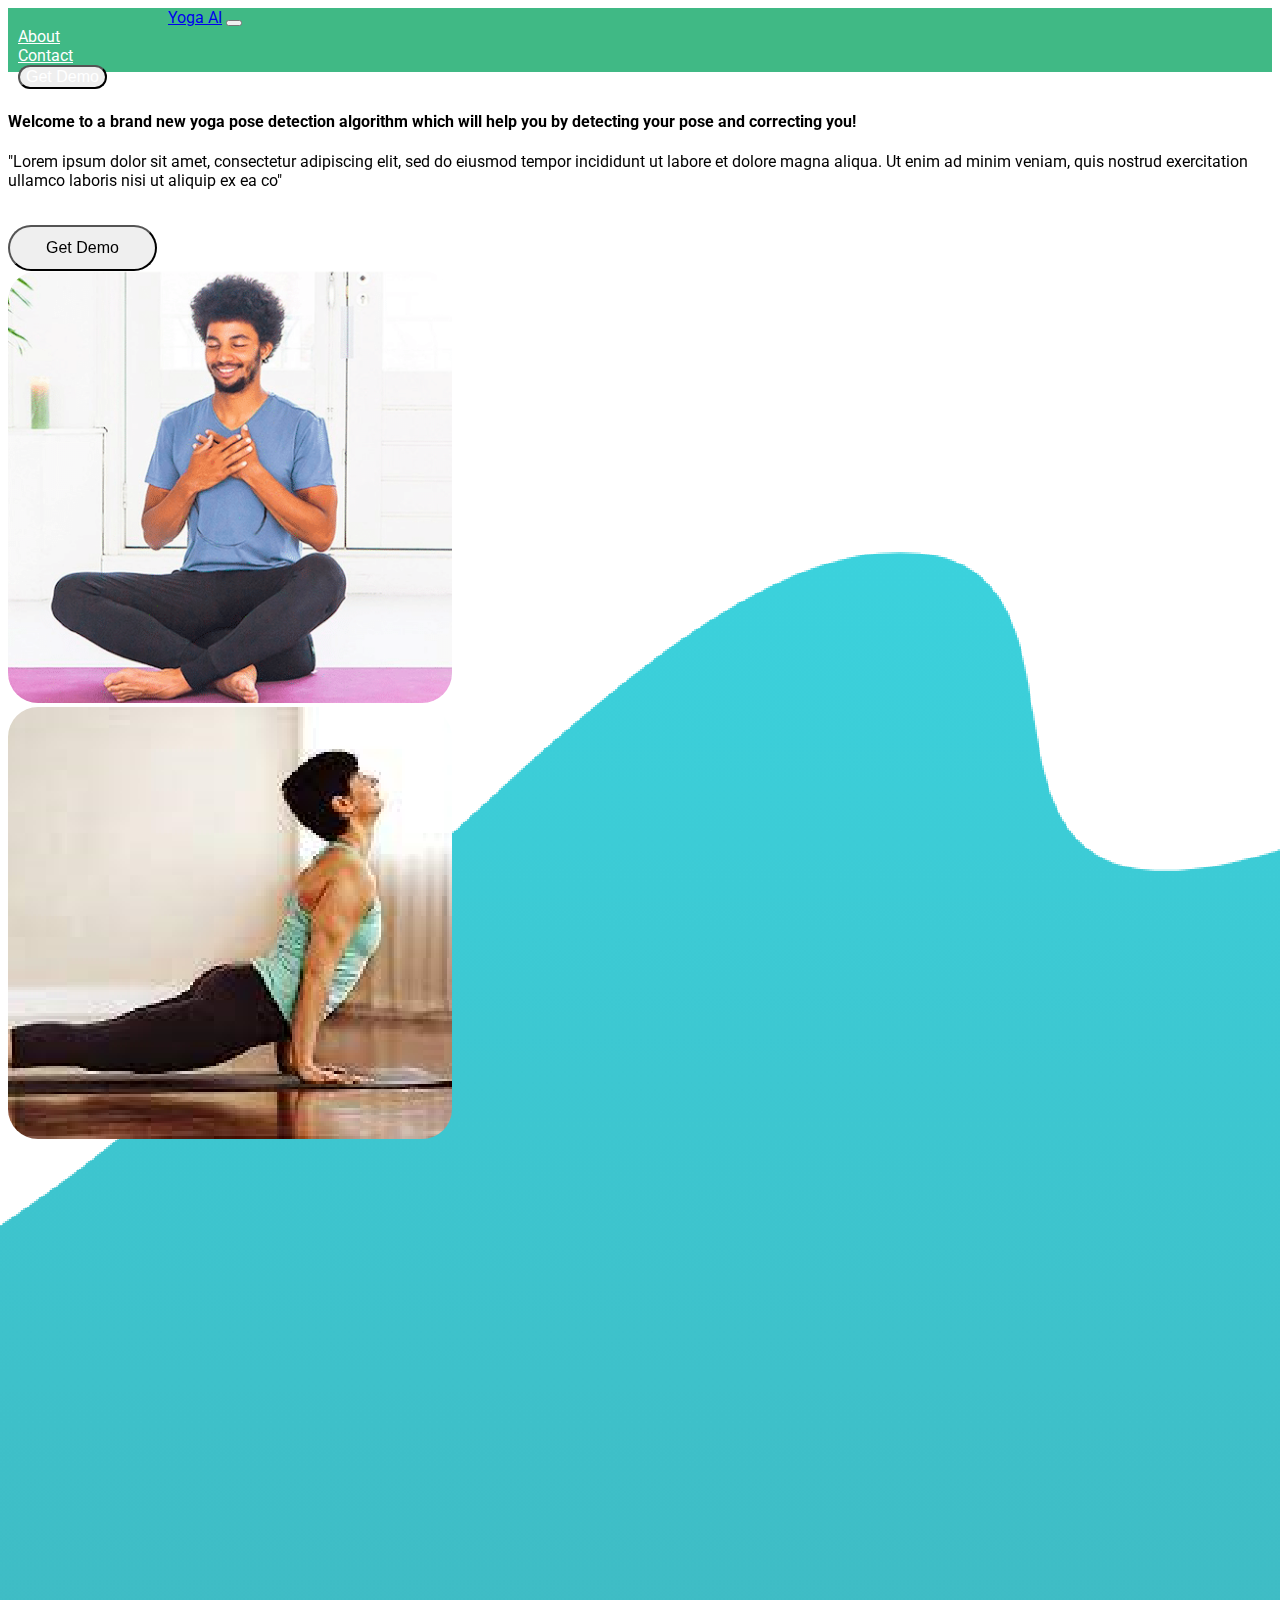
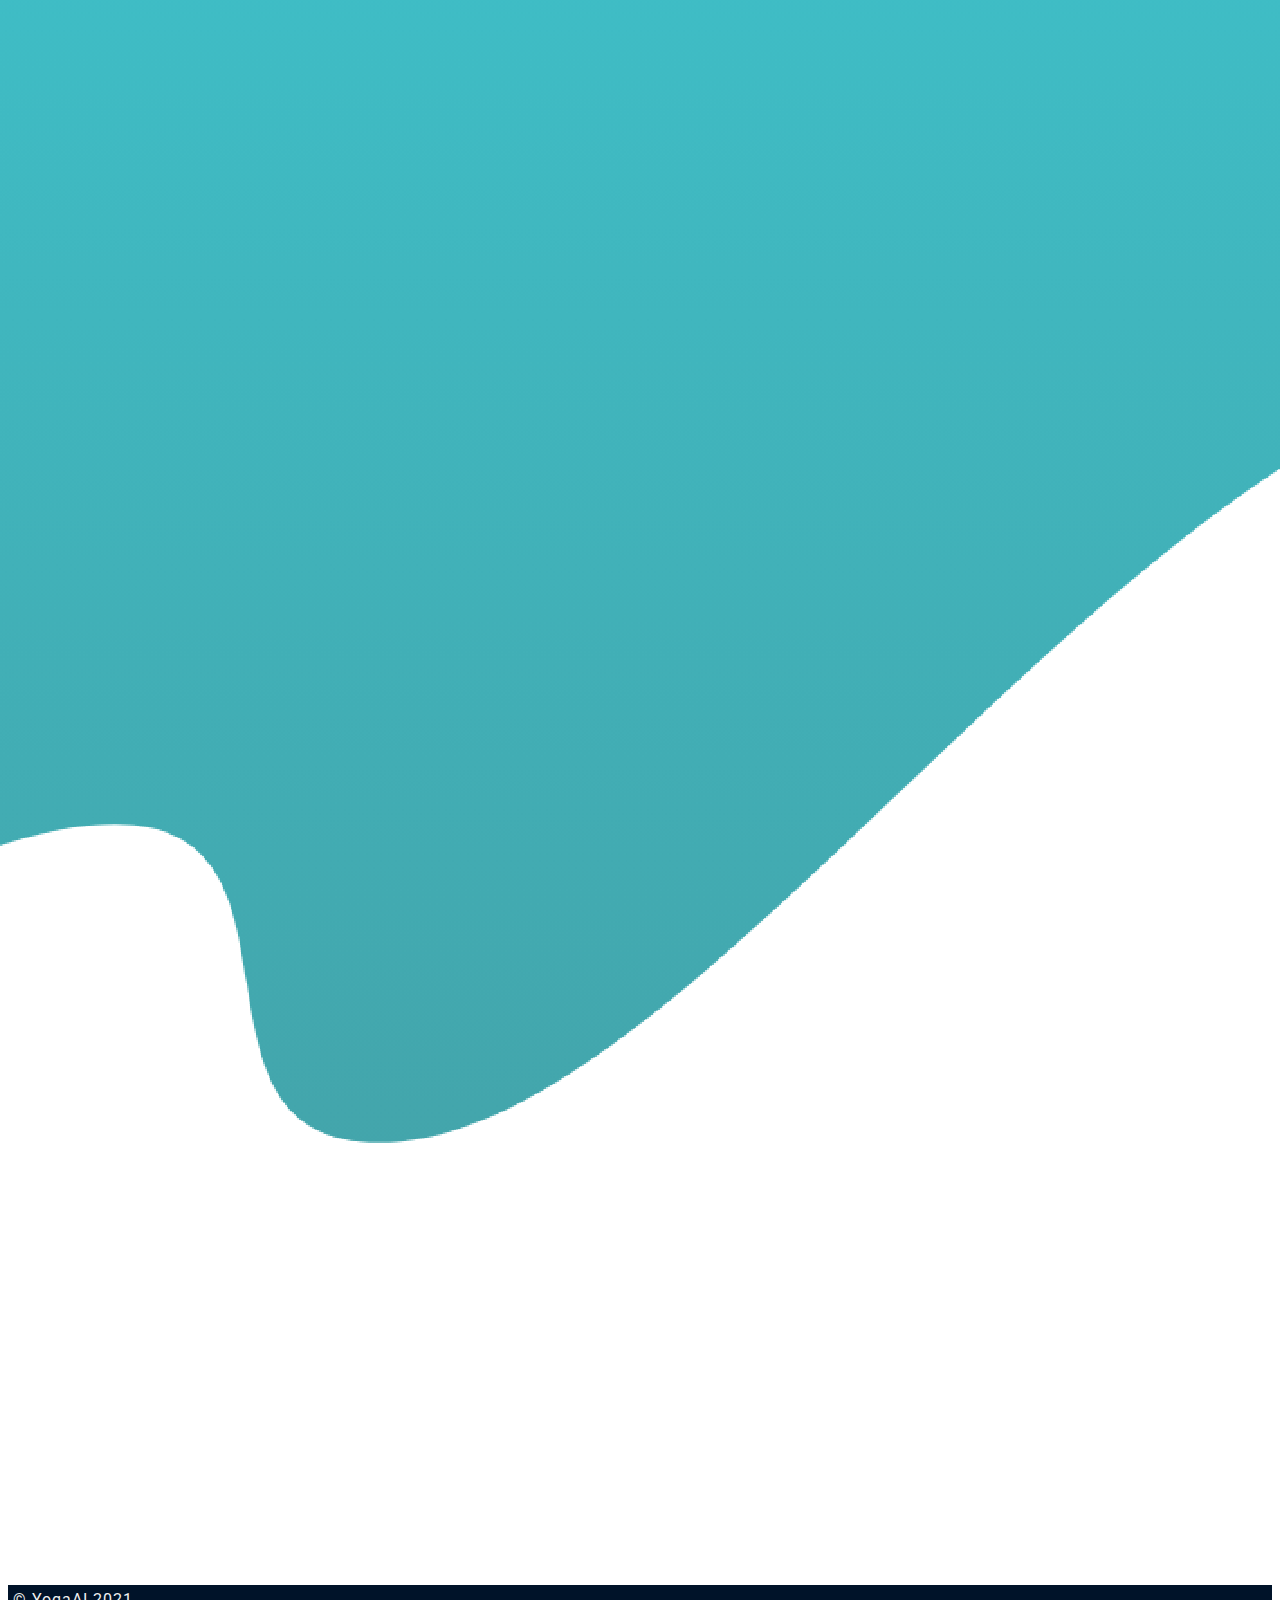
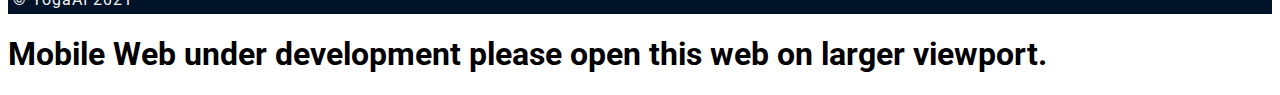
==== index.html @ 0bf1ec8d "design is done almost" ====
<!DOCTYPE html>
<html lang="en">
<head>
  <meta charset="UTF-8">
  <meta http-equiv="X-UA-Compatible" content="IE=edge">
  <meta name="viewport" content="width=device-width, initial-scale=1.0">

  <!-- styles -->
  <link href="https://cdn.jsdelivr.net/npm/bootstrap@5.0.0-beta2/dist/css/bootstrap.min.css" rel="stylesheet" integrity="sha384-BmbxuPwQa2lc/FVzBcNJ7UAyJxM6wuqIj61tLrc4wSX0szH/Ev+nYRRuWlolflfl" crossorigin="anonymous">
  <link rel="stylesheet" href="css/style.css">
  <link rel="stylesheet" href="css/base.css">
  <link href="https://unpkg.com/aos@2.3.1/dist/aos.css" rel="stylesheet">
  <title>BTP</title>
</head>
<body>
  <!-- navigation -->
  <nav class="navbar navbar-expand-lg navbar-dark bg-custom sticky-top d-none d-lg-block">
    <div class="container-fluid">
      <a class="navbar-brand text-capitalize brand-de" href="#">Yoga AI</a>
      <button class="navbar-toggler" type="button" data-bs-toggle="collapse" data-bs-target="#NSC" aria-controls="NSC" aria-expanded="false" aria-label="Toggle navigation">
        <span class="navbar-toggler-icon"></span>
      </button>
      <div class="collapse navbar-collapse" id="NSC">
        <div class='navbar-nav ms-auto'>
          <li class="nav-item cc">
            <a class="nav-link abt" href="#">About</a>
          </li>
          <li class="nav-item cc">
            <a class="nav-link abt" href="#">Contact</a>
          </li>
          <li class="nav-item nav-de">
            <button class ='custom0 btn btn-md btn-info'>Get Demo</button>
          </li>
        </div>
      </div>
    </div>
  </nav>

  <!-- main -->
  <div class='container d-none d-lg-block'>
    <div class='row' id='main-content'>
      <!-- para-1  -->
      <div class="mt-5 col-sm-4 d-none d-md-block offset-sm-1" 
            data-aos="fade-right"
            data-aos-duration="2000"
      >
        <h4 class="bold mb-4">  
          Welcome to a brand new yoga pose detection algorithm which will help you by detecting your pose and correcting you!
        </h4>
        <p>
          "Lorem ipsum dolor sit amet, consectetur
          adipiscing elit, sed do eiusmod tempor incididunt
          ut labore et dolore magna aliqua. Ut enim ad
          minim veniam, quis nostrud exercitation ullamco
          laboris nisi ut aliquip ex ea co"
        </p>
        <br>
        <button class='btn btn-lg btn-success custom1'> Get Demo </button>
      </div>
      

      <div class="col-12 col-sm-4 offset-sm-2" 
          data-aos="fade-left"
          data-aos-duration="2000"
          
      >
        <img src="images/img-1.png" alt="image" class="img-fluid">
      </div>
      <!-- para-1 -->

      <!-- para-2 -->
      <div class="mt-5 col-12 col-sm-4 offset-sm-1"
          data-aos="fade-right"
          data-aos-duration="2000"
      >
        <img src="images/img-2.png" alt="image" class="img-fluid">
      </div>

      <div class="mt-5 col-sm-4 d-none d-md-block offset-sm-2"
          data-aos="fade-left"
          data-aos-duration="2000"
      >
        <div class="mt-5">
          <h4 class="bold mb-4">  
            "Lorem ipsum dolor sit amet,
            consectetur adipiscing elit, sed do
            eiusmod"
          </h4>
          <p>
            "Lorem ipsum dolor sit amet, consectetur
            adipiscing elit, sed do eiusmod tempor incididunt
            ut labore et dolore magna aliqua. Ut enim ad
            minim veniam, quis nostrud exercitation ullamco
            laboris nisi ut aliquip ex ea co"
          </p>
        </div>
      </div>
      <!-- para-2 -->
    
      <div class='col-12 mt-5 mb-3'>
        <div class='row mt-5 align-center justify-content-center'
            data-aos="fade-up"
            data-aos-duration="2000"
            data-aos-easing="ease-in-sine"
        >
        
          <div class='col-12 text-center mb-5'>
            <h3 class='display-3 post-headings'> Importance of correct posture </h3>
          </div>
          <section class='col-10 col-sm-2 card  me-4'>
            <img src="images/asana.svg" alt="pose" class='pose-img card-img-top img-fluid img-responsive' />
            <div class="card-body">
              <h5>Asanas</h5>
              <p class="card-text">Asanas provide both spiritual and physical benefits.It improve flexibility, strength, and balance.</p>
            </div>
          </section>
          <section class='col-10 col-sm-2 card me-4'>
            <img src="images/yoga-pose.svg" alt="pose" class='pose-img card-img-top img-fluid img-responsive' />
            <div class="card-body">
              <h5>Meditation</h5>
              <p class="card-text">Meditation may significantly reduce stress, anxiety, depression, and enhance peace and well-being.</p>
            </div>
          </section>
          <section class='col-10 col-sm-2 card me-4'>
            <img src="images/meditation.svg" alt="pose" class='pose-img card-img-top img-fluid img-responsive' />
            <div class="card-body">
              <h5>Mudra</h5>
              <p class="card-text">Mudras are hand gestures used in conjunction with pranayama(yogic breathing exercises)</p>
            </div>
          </section>
          
          <section class='col-10 col-sm-2  card  me-4 mt-2'>
            <img src="images/lotus-flower.svg" alt="pose" class='pose-img card-img-top img-fluid img-responsive' />
            <div class="card-body">
              <h5>Pranayama</h5>
              <p class="card-text">Pranayama is the practice of breath control in yoga. It improves sleep quality and increases mildfulness.</p>
            </div>
          </section>
          
          <section class='col-10 col-sm-2 card me-4 mt-2'>
            <img src="images/yoga.svg" alt="pose" class='pose-img card-img-top img-fluid img-responsive' />
            <div class="card-body">
              <h5>Yamas</h5>
              <p class="card-text">Yamas means "reining in" or "control". They are a form of moral imperatives, commandments, rules or goals.</p>
            </div>
          </section>
          
        </div>

      </div>
      
      <!-- para-3 -->
      <div class="mt-5 col-sm-4 d-none d-md-block offset-sm-1"
          data-aos="fade-right"
          data-aos-duration="2000"
          data-aos-easing="ease-in-sine"
      >
        <h4 class="bold mt-5 mb-4">  
          "Lorem ipsum dolor sit amet,
          consectetur adipiscing elit, sed do
          eiusmod"
        </h4>
        <p>
          "Lorem ipsum dolor sit amet, consectetur
          adipiscing elit, sed do eiusmod tempor incididunt
          ut labore et dolore magna aliqua. Ut enim ad
          minim veniam, quis nostrud exercitation ullamco
          laboris nisi ut aliquip ex ea co"
        </p>
      </div>
      <div class="col-12 col-sm-4 offset-sm-2 mt-5" 
        data-aos="fade-left"
        data-aos-duration="2000"
        data-aos-easing="ease-in-sine"
      >
        <img src="images/img-3.png" alt="image" class="img-fluid">
      </div>
      <!-- para-3 -->
    
    
    </div> <!--main content-->

    <!-- footer -->
  
  </div>

  <!-- footer -->
  <div class="container-fluid mt-5">
    <div class="row">
      <div class='col-12 text-center footer'>
        &copy; YogaAI 2021
      </div>
    </div>
  </div>


  <!-- MOBILE WEBSITE -->


  <div class="d-block d-sm-block d-lg-none container">
    <h1 class='display-1'>Mobile Web under development please open this web on larger viewport.</h1>
  </div>
  <!-- bootstrap -->
  <script src="https://cdn.jsdelivr.net/npm/bootstrap@5.0.0-beta2/dist/js/bootstrap.bundle.min.js" integrity="sha384-b5kHyXgcpbZJO/tY9Ul7kGkf1S0CWuKcCD38l8YkeH8z8QjE0GmW1gYU5S9FOnJ0" crossorigin="anonymous"></script>
  <script src="https://unpkg.com/aos@2.3.1/dist/aos.js"></script>
  <script>
    AOS.init();
  </script>
</body>
</html>
---- css/style.css ----
@import url('https://fonts.googleapis.com/css2?family=Kaushan+Script&display=swap');
@import url('https://fonts.googleapis.com/css2?family=Roboto:wght@300;400;500;700;900&display=swap');

body{
  background: transparent url('../images/Union_1.svg') 0% 0%  padding-box;
  background-position: center;
  background-repeat: none;
  background-size: cover;
  opacity: 1;
  font-family: 'Roboto', sans-serif;
}
#main-content{
  margin-top: 40px;
  align-items: center;
  
}

.bg-custom{
  background-color: #40B985!important;
  height: 64px;
}
/* link-item */
.nav-item{
  margin-left: 10px;
  margin-right: 10px;
  color: #ffffff!important;
}


.cc:hover{
  border-bottom: 1px solid #f1f1f1;
}

.cc{
  color : #FFFFFF!important;
  font-weight: 400;
}

.abt{
  color: #FFFFFF!important;
}
.my-imgs{
  height: 432px!important;
  width:444px!important;
}


.footer{
  align-items: center;
  font-size: 16px;
  font-weight: 400;
  letter-spacing: 1px;
  margin-top: 15px;
  padding:5px;
  background-color: #001329;
  color: #f1f1f1;
}


/* buttons */
.custom1{
  border-radius: 9999px;
  padding : 12px 36px;
  font-size: 16px;
  font-weight : 500;
  font : roboto;
}

.custom0{
  border-radius: 9999px;
  padding : 12px 24 px;
  font-size: 16px;
  font-weight : 500;
  color : #FFFFFF;
}

.custom0:hover{
  border-radius: 9999px;
  padding : 12px 24 px;
  font-size: 16px;
  font-weight : 500;
  box-shadow: 0px 3px 6px #000000;
  color : #FFFFFF;
}


/* card */
.card{
  background: #FFFFFF 0% 0% no-repeat padding-box;
  box-shadow: 0px 3px 6px #0000001A;
  border-radius: 1rem;
  opacity: 1;
  /* width: 184px; */
}

/* pose items */
.pose-img{
  position: relative;
  width: 108px;
  height: 108px;
  margin-top: 28px;
  left: 20%;
  align-items: center;
  justify-content: center;
  text-align: center;
}

/* margin for nav */
.nav-de{
  margin-right: 10rem;
}
.brand-de{
  margin-left: 10rem;
}

.post-headings{
  font-family: 'Kaushan Script', cursive;
  font-size: 4rem;
  color: rgb(255, 255, 255);
}
---- css/base.css ----
/* design btn and scrollbar  */
textarea:hover, 
input:hover, 
textarea:active, 
input:active, 
textarea:focus, 
input:focus,
button:focus,
button:active,
button:hover,
label:focus,
.btn:active,
.btn.active
{
    outline:0px !important;
    -webkit-appearance:none;
    box-shadow: none !important;
}
/* width */
::-webkit-scrollbar {
  width: 10px;
}
/* Track */
::-webkit-scrollbar-track {
  background: darkgrey; 
}
/* Handle */
::-webkit-scrollbar-thumb {
  background: rgb(114, 114, 114); 
}
/* Handle on hover */
::-webkit-scrollbar-thumb:hover {
  background: #555; 
}
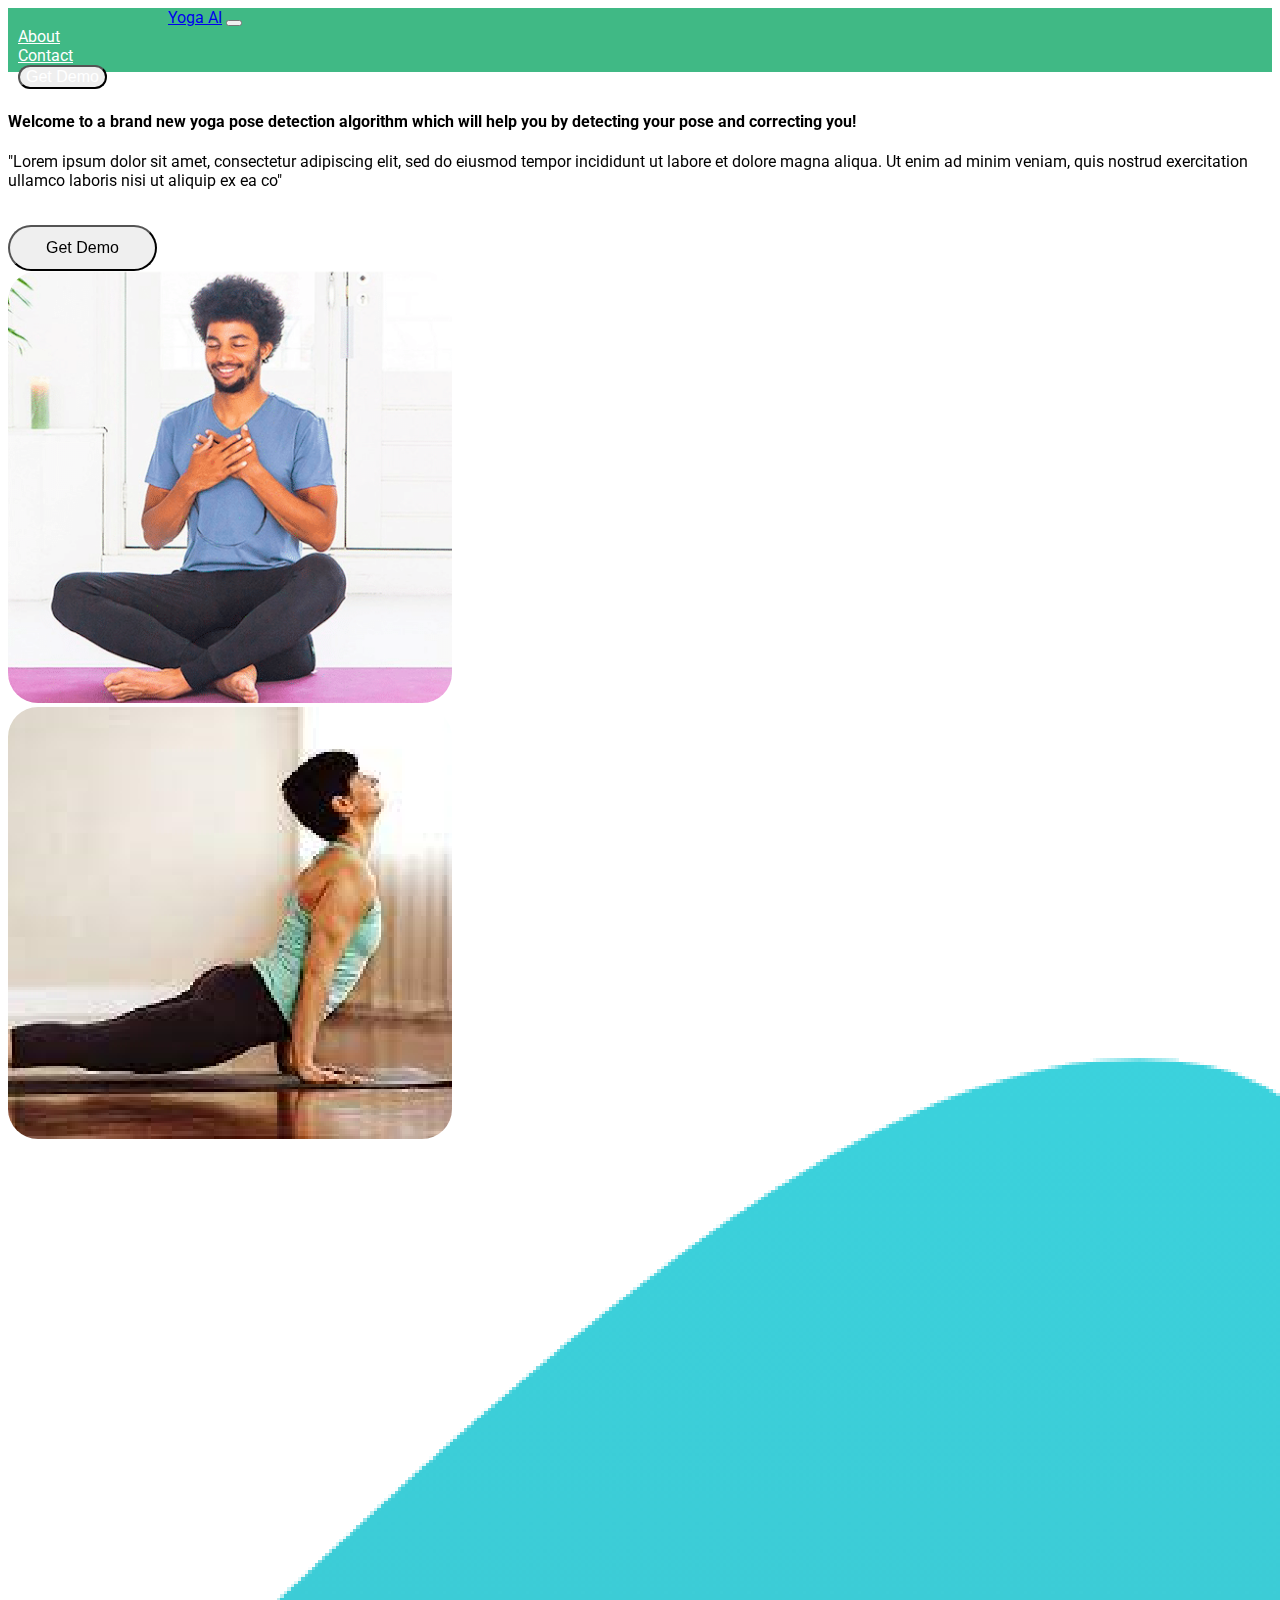
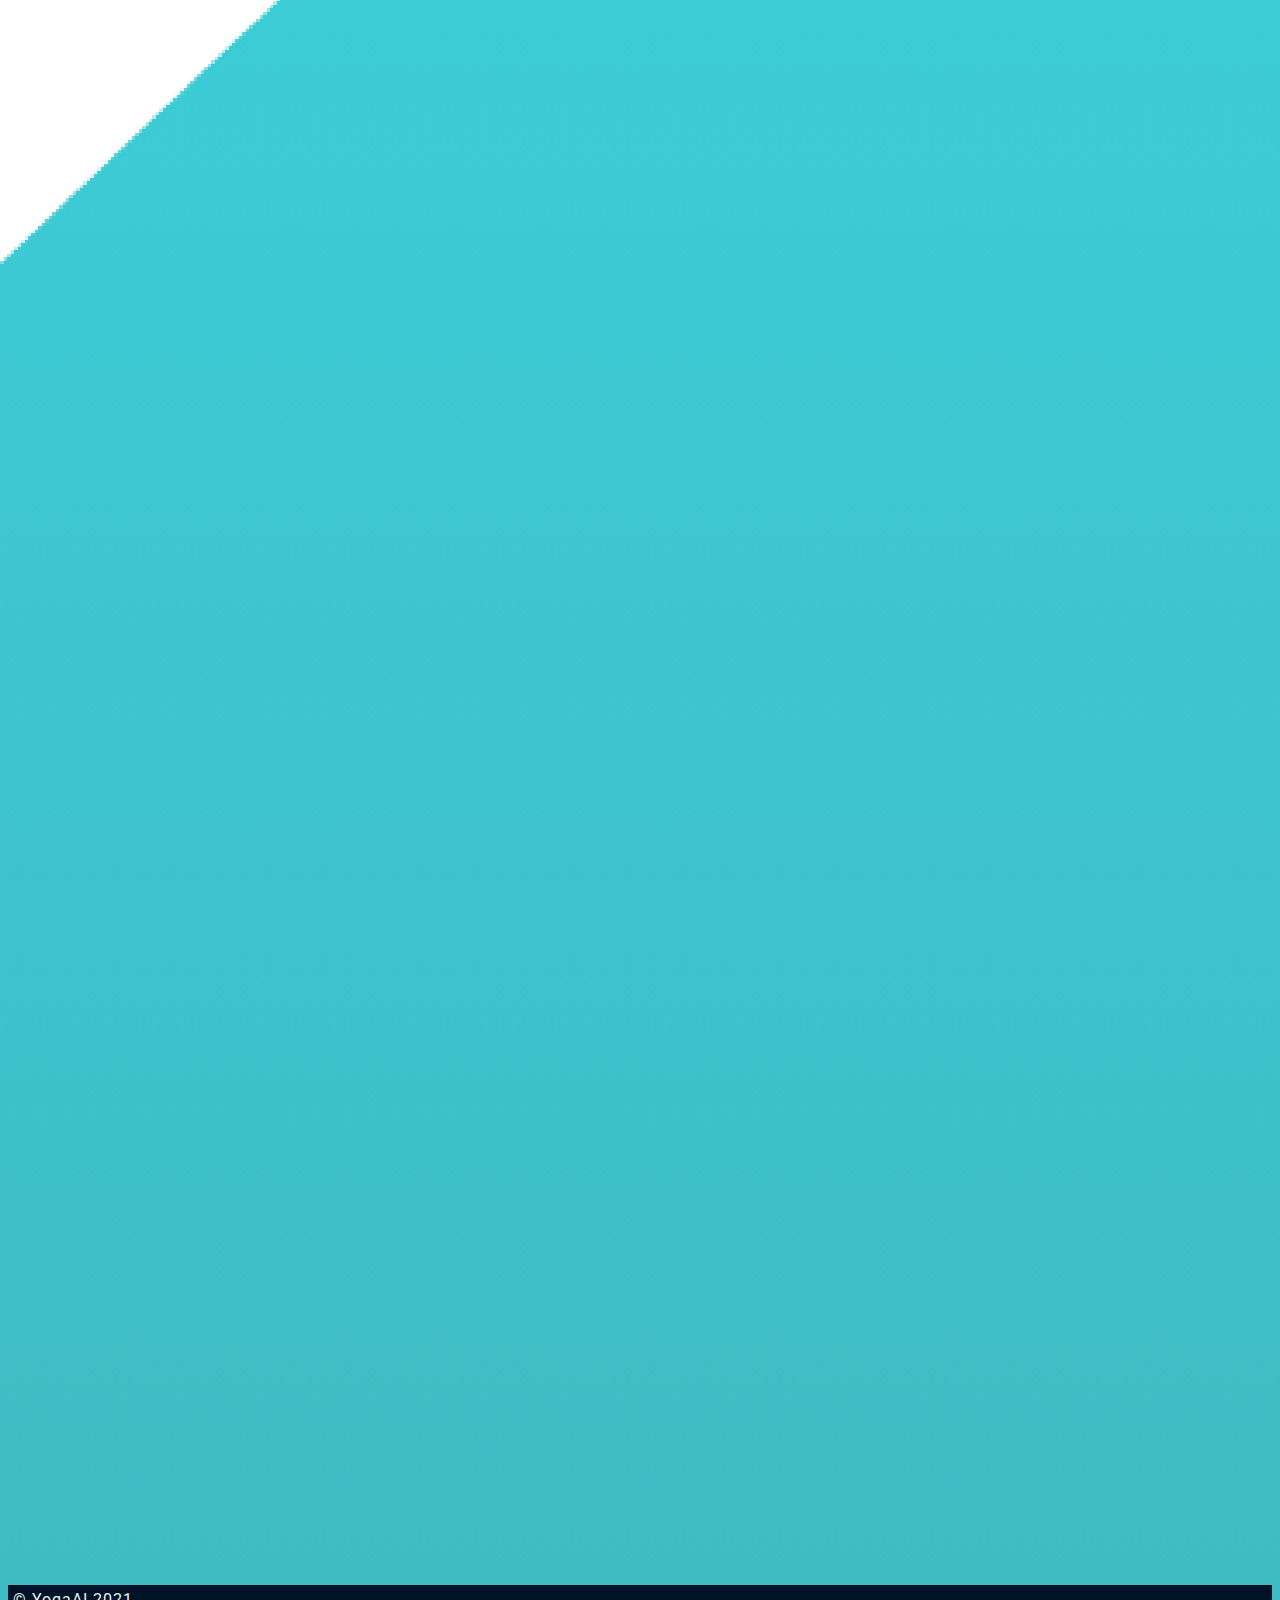
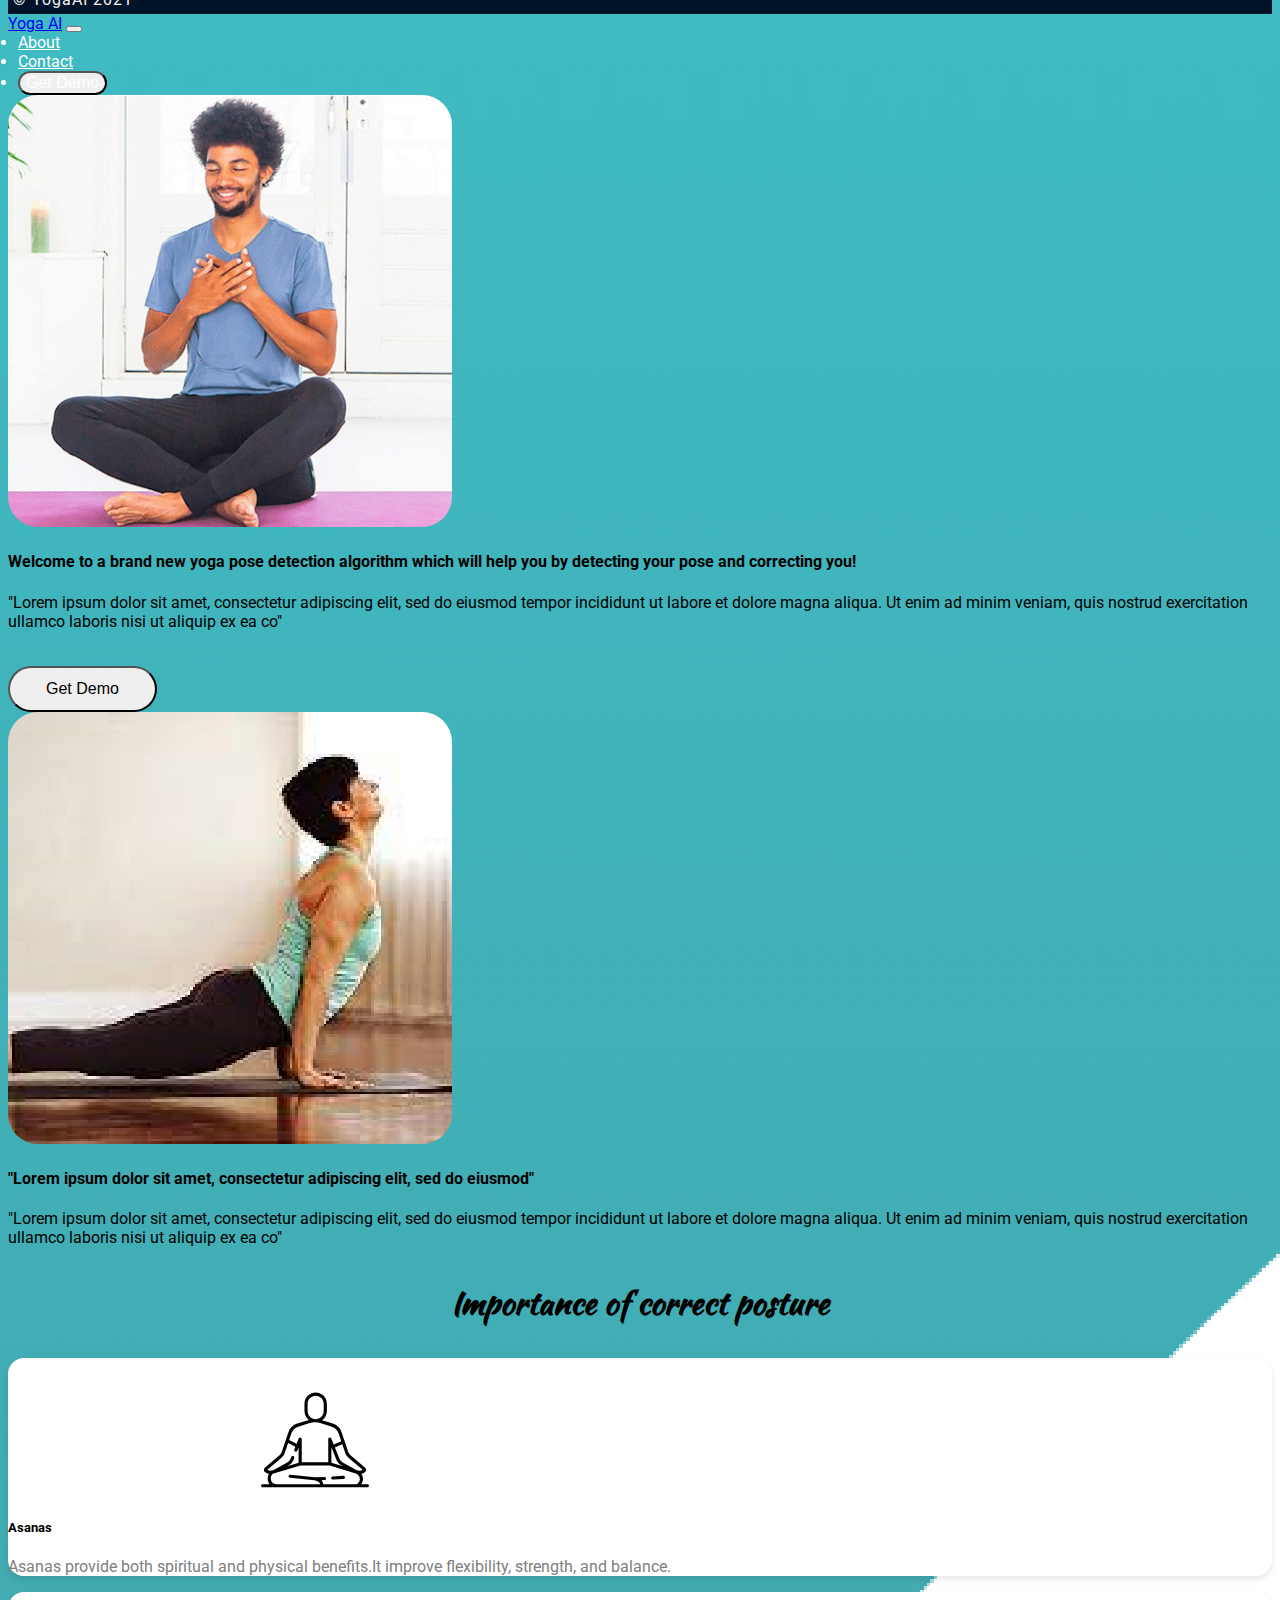
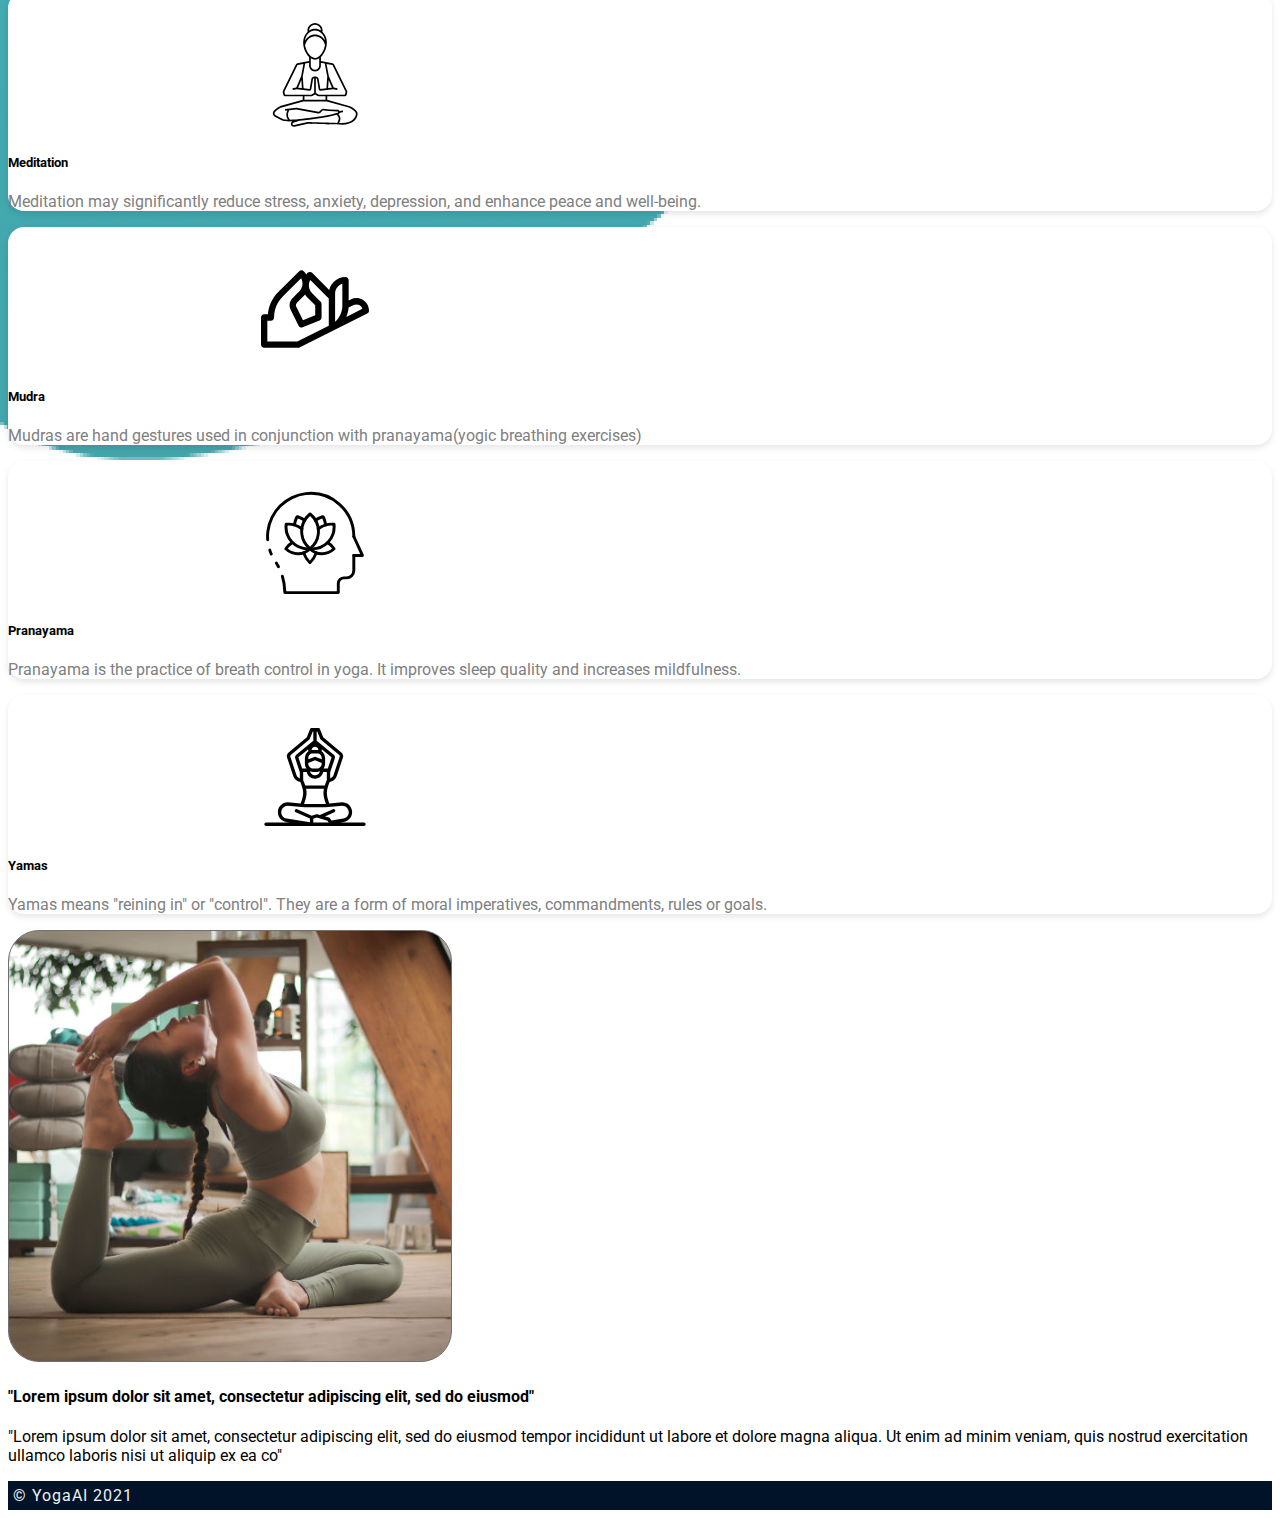
==== commit f5ea5ee7: "mobile design done" ====
--- a/index.html
+++ b/index.html
@@ -185,7 +185,7 @@
   </div>
 
   <!-- footer -->
-  <div class="container-fluid mt-5">
+  <div class="container-fluid mt-5 d-none d-lg-block">
     <div class="row">
       <div class='col-12 text-center footer'>
         &copy; YogaAI 2021
@@ -196,10 +196,149 @@
 
   <!-- MOBILE WEBSITE -->
 
+  <!-- navbar -->
+  <nav class="navbar navbar-expand-lg navbar-dark bg-dark sticky-top d-block d-sm-block d-lg-none">
+    <div class="container-fluid">
+      <a class="navbar-brand text-capitalize" href="#">Yoga AI</a>
+      <button class="navbar-toggler" type="button" data-bs-toggle="collapse" data-bs-target="#NSC" aria-controls="NSC" aria-expanded="false" aria-label="Toggle navigation">
+        <span class="navbar-toggler-icon"></span>
+      </button>
+      <div class="collapse navbar-collapse" id="NSC">
+        <div class='navbar-nav ms-auto'>
+          <li class="nav-item cc">
+            <a class="nav-link abt" href="#">About</a>
+          </li>
+          <li class="nav-item cc">
+            <a class="nav-link abt" href="#">Contact</a>
+          </li>
+          <li class="nav-item nav-de">
+            <button class ='custom0 btn btn-md btn-info'>Get Demo</button>
+          </li>
+        </div>
+      </div>
+    </div>
+  </nav>
+  <!-- main  -->
 
   <div class="d-block d-sm-block d-lg-none container">
-    <h1 class='display-1'>Mobile Web under development please open this web on larger viewport.</h1>
+    <div class="row">
+
+      <div class="col-12 mt-4">
+        <img src="images/img-1.png" alt="image" class="img-fluid">
+      </div>
+      
+      <div class="col-12">
+        <h4 class="bold mt-5 mb-4">  
+          Welcome to a brand new yoga pose detection algorithm which will help you by detecting your pose and correcting you!
+        </h4>
+      
+        <p>
+          "Lorem ipsum dolor sit amet, consectetur
+          adipiscing elit, sed do eiusmod tempor incididunt
+          ut labore et dolore magna aliqua. Ut enim ad
+          minim veniam, quis nostrud exercitation ullamco
+          laboris nisi ut aliquip ex ea co"
+        </p>
+        <br>
+        <button class='btn btn-lg btn-success custom1'> Get Demo </button>
+      </div>
+    
+      <div class="col-12 mt-5">
+        <img src="images/img-2.png" alt="image" class="img-fluid">
+      </div>
+    
+      <div class="col-12">
+        <h4 class="bold mt-5">  
+          "Lorem ipsum dolor sit amet,
+          consectetur adipiscing elit, sed do
+          eiusmod"
+        </h4>
+        <p>
+          "Lorem ipsum dolor sit amet, consectetur
+          adipiscing elit, sed do eiusmod tempor incididunt
+          ut labore et dolore magna aliqua. Ut enim ad
+          minim veniam, quis nostrud exercitation ullamco
+          laboris nisi ut aliquip ex ea co"
+        </p>
+      </div>
+
+      <div class="col-12 mt-5">
+        <h3 class='bold' style =' text-align:center; font-size: 2rem ;font-family: Kaushan Script, cursive;'> Importance of correct posture </h3>
+      </div>
+    
+
+      <div class="col-12 align-items-center ">
+        <section class='col-7 card mt-5 offset-2'>
+          <img src="images/asana.svg" alt="pose" class='pose-img card-img-top img-fluid img-responsive' />
+          <div class="card-body">
+            <h5>Asanas</h5>
+            <p class="card-text">Asanas provide both spiritual and physical benefits.It improve flexibility, strength, and balance.</p>
+          </div>
+        </section>
+        <section class='col-7 card mt-3 offset-2'>
+          <img src="images/yoga-pose.svg" alt="pose" class='pose-img card-img-top img-fluid img-responsive' />
+          <div class="card-body">
+            <h5>Meditation</h5>
+            <p class="card-text">Meditation may significantly reduce stress, anxiety, depression, and enhance peace and well-being.</p>
+          </div>
+        </section>
+        <section class='col-7 card mt-3 offset-2'>
+          <img src="images/meditation.svg" alt="pose" class='pose-img card-img-top img-fluid img-responsive' />
+          <div class="card-body">
+            <h5>Mudra</h5>
+            <p class="card-text">Mudras are hand gestures used in conjunction with pranayama(yogic breathing exercises)</p>
+          </div>
+        </section>
+        
+        <section class='col-7 card mt-3 offset-2'>
+          <img src="images/lotus-flower.svg" alt="pose" class='pose-img card-img-top img-fluid img-responsive' />
+          <div class="card-body">
+            <h5>Pranayama</h5>
+            <p class="card-text">Pranayama is the practice of breath control in yoga. It improves sleep quality and increases mildfulness.</p>
+          </div>
+        </section>
+        
+        <section class='col-7 card mt-3 offset-2'>
+          <img src="images/yoga.svg" alt="pose" class='pose-img card-img-top img-fluid img-responsive' />
+          <div class="card-body">
+            <h5>Yamas</h5>
+            <p class="card-text">Yamas means "reining in" or "control". They are a form of moral imperatives, commandments, rules or goals.</p>
+          </div>
+        </section>
+      </div>
+    
+    
+      <div class="col-12 mt-5">
+        <img src="images/img-3.png" alt="image" class="img-fluid">
+      </div>
+      <div class="col-12">
+        <h4 class="bold mt-5">  
+          "Lorem ipsum dolor sit amet,
+          consectetur adipiscing elit, sed do
+          eiusmod"
+        </h4>
+        <p>
+          "Lorem ipsum dolor sit amet, consectetur
+          adipiscing elit, sed do eiusmod tempor incididunt
+          ut labore et dolore magna aliqua. Ut enim ad
+          minim veniam, quis nostrud exercitation ullamco
+          laboris nisi ut aliquip ex ea co"
+        </p>
+      </div>
+    </div>
+
+    <div class="row">
+      <div class='col-12 text-center footer'>
+        &copy; YogaAI 2021
+      </div>
+    </div>
   </div>
+
+
+
+
+  
+  
   <!-- bootstrap -->
   <script src="https://cdn.jsdelivr.net/npm/bootstrap@5.0.0-beta2/dist/js/bootstrap.bundle.min.js" integrity="sha384-b5kHyXgcpbZJO/tY9Ul7kGkf1S0CWuKcCD38l8YkeH8z8QjE0GmW1gYU5S9FOnJ0" crossorigin="anonymous"></script>
   <script src="https://unpkg.com/aos@2.3.1/dist/aos.js"></script>
--- a/css/style.css
+++ b/css/style.css
@@ -12,7 +12,6 @@
 #main-content{
   margin-top: 40px;
   align-items: center;
-  
 }
 
 .bg-custom{
@@ -117,4 +116,8 @@
   font-family: 'Kaushan Script', cursive;
   font-size: 4rem;
   color: rgb(255, 255, 255);
+}
+
+.card-text{
+  color: #808080;
 }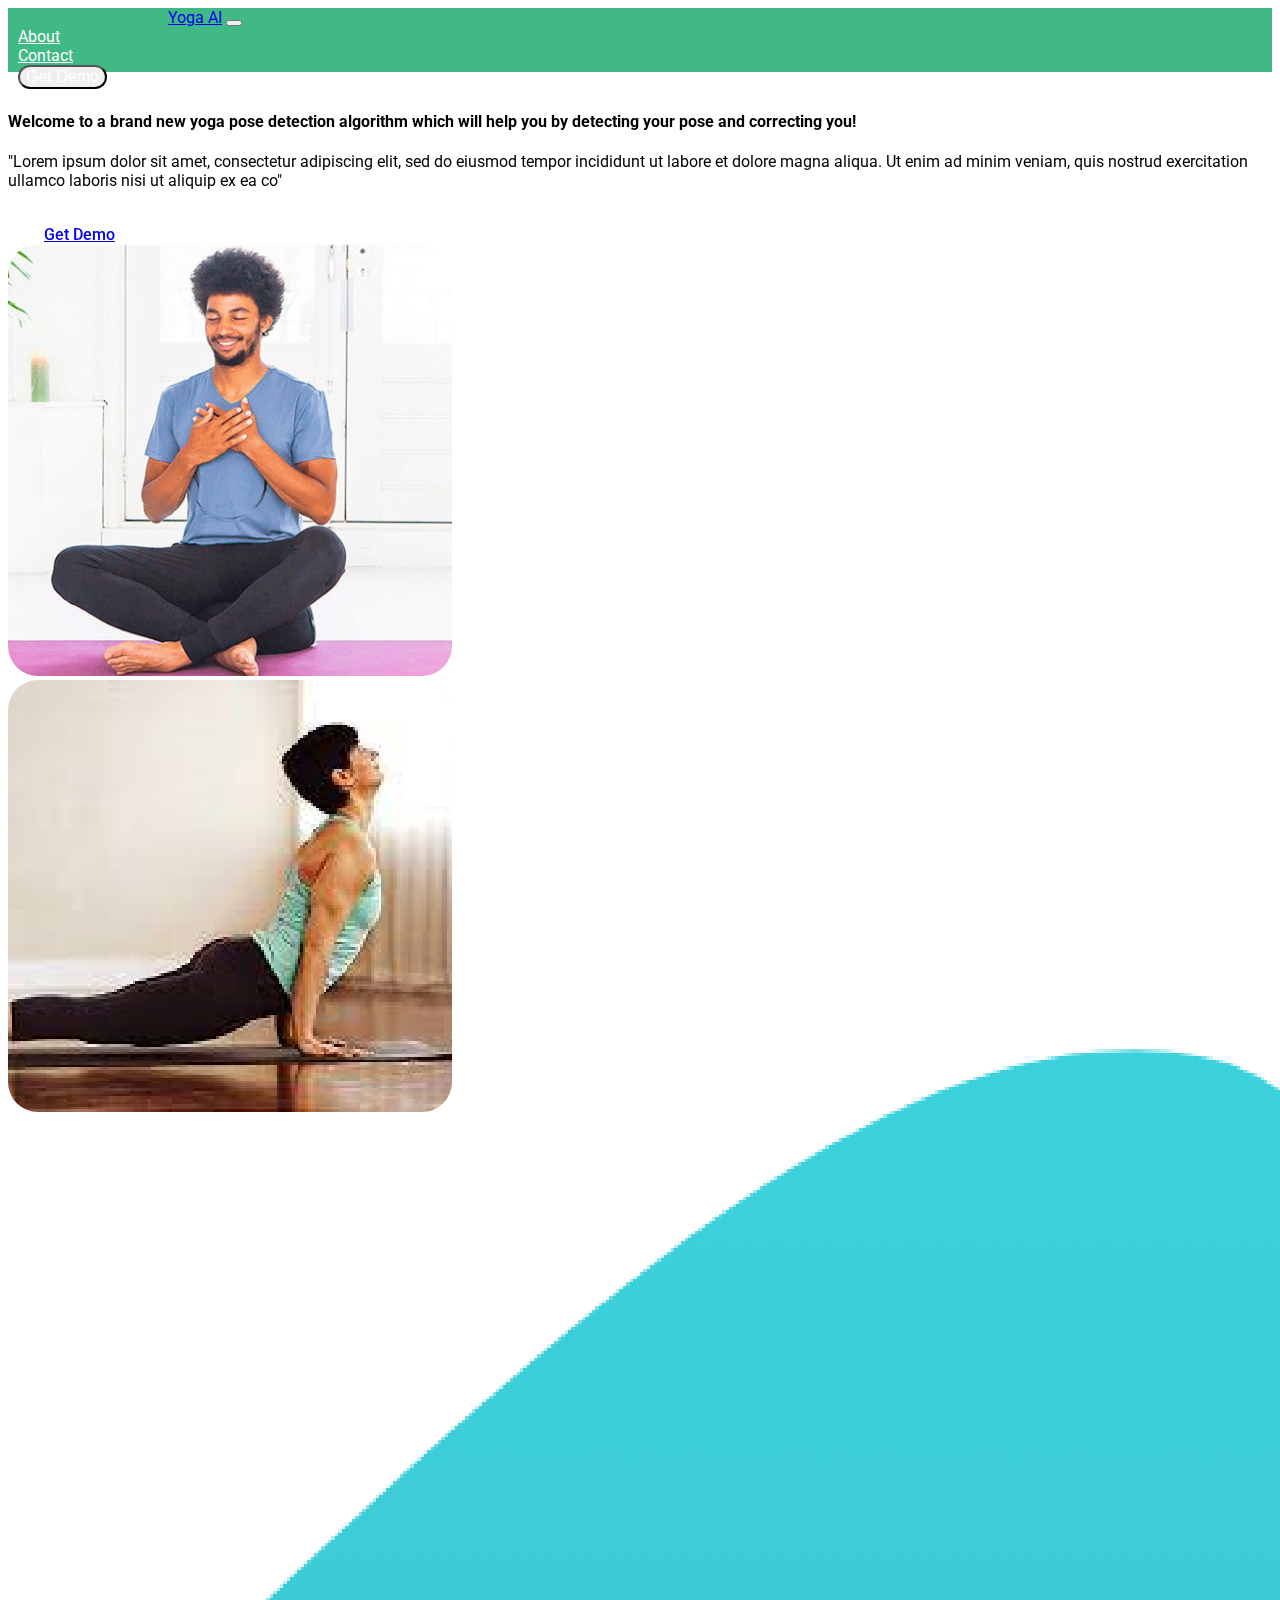
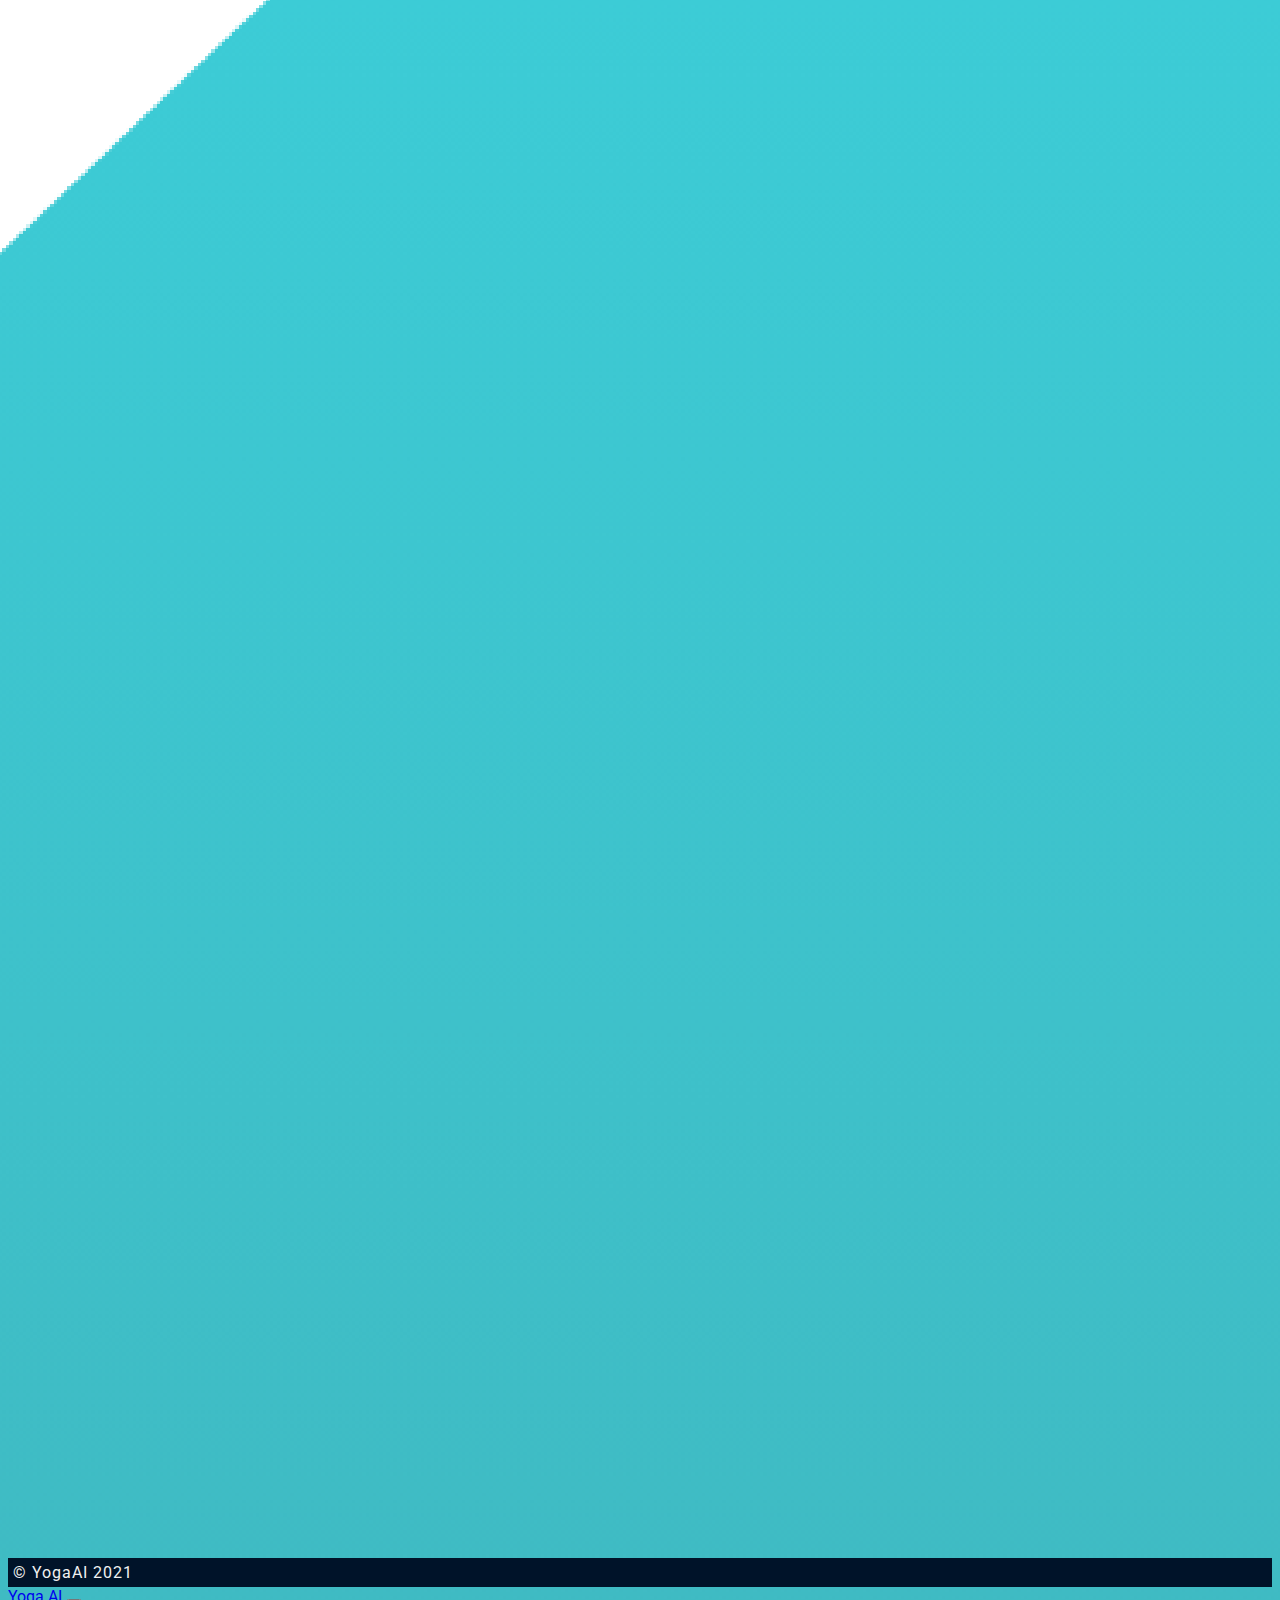
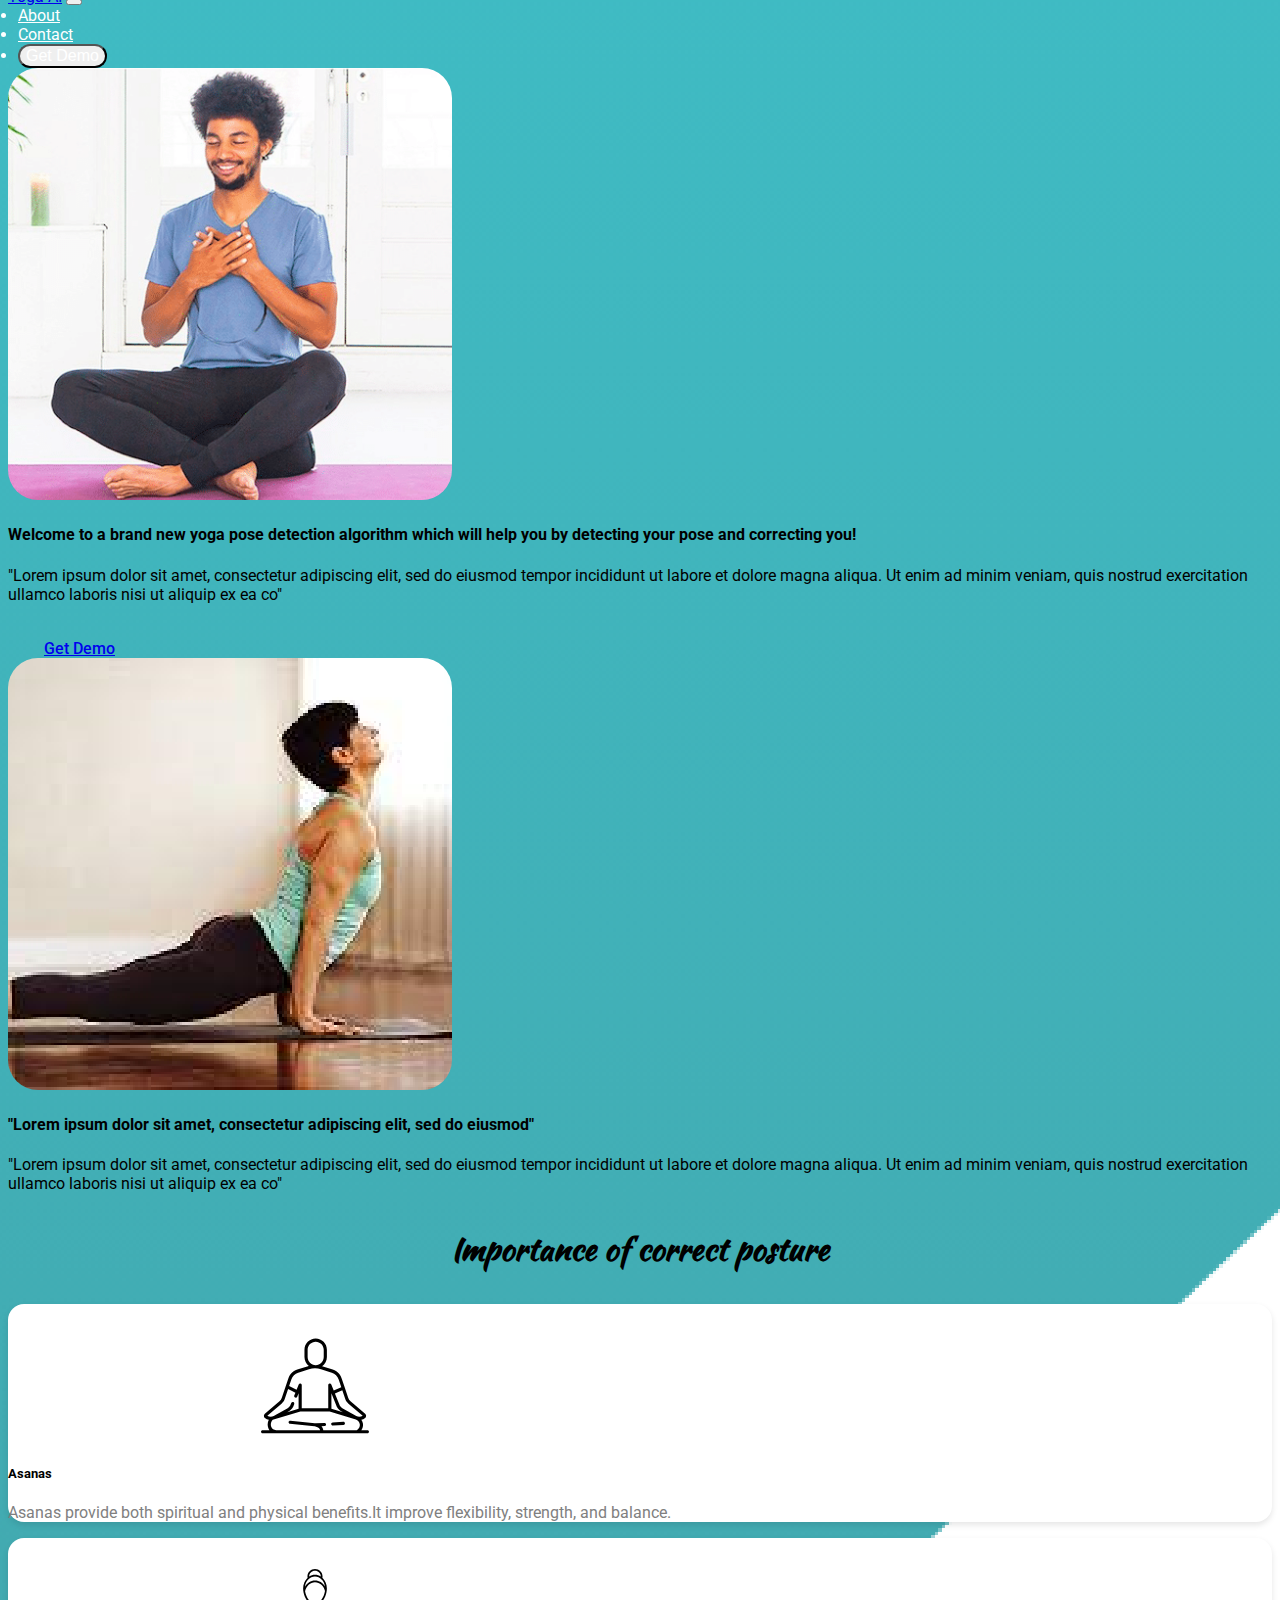
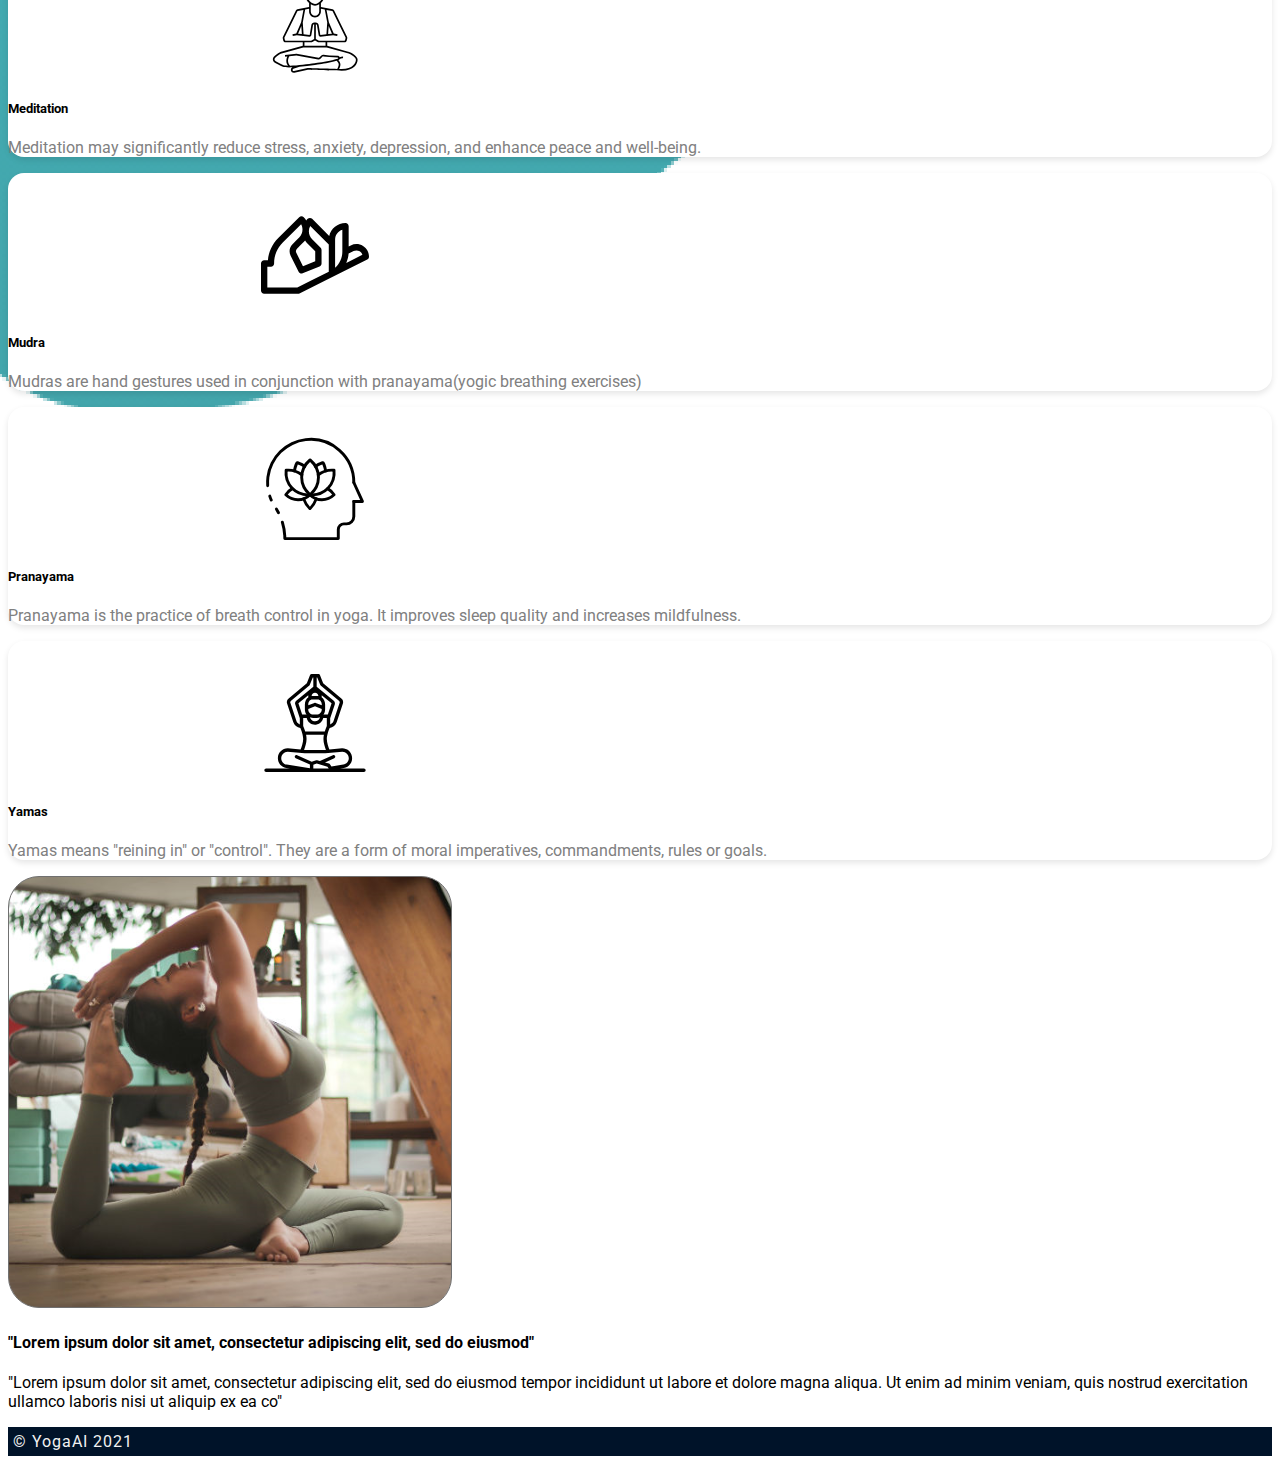
==== commit fbc2ecca: "camera.js" ====
--- a/index.html
+++ b/index.html
@@ -55,7 +55,7 @@
           laboris nisi ut aliquip ex ea co"
         </p>
         <br>
-        <button class='btn btn-lg btn-success custom1'> Get Demo </button>
+        <a href="cam.html" class='btn btn-lg btn-success custom1'> Get Demo </a>
       </div>
       
 
@@ -240,7 +240,7 @@
           laboris nisi ut aliquip ex ea co"
         </p>
         <br>
-        <button class='btn btn-lg btn-success custom1'> Get Demo </button>
+        <a href="cam.html" class='btn btn-lg btn-success custom1'> Get Demo </a>
       </div>
     
       <div class="col-12 mt-5">
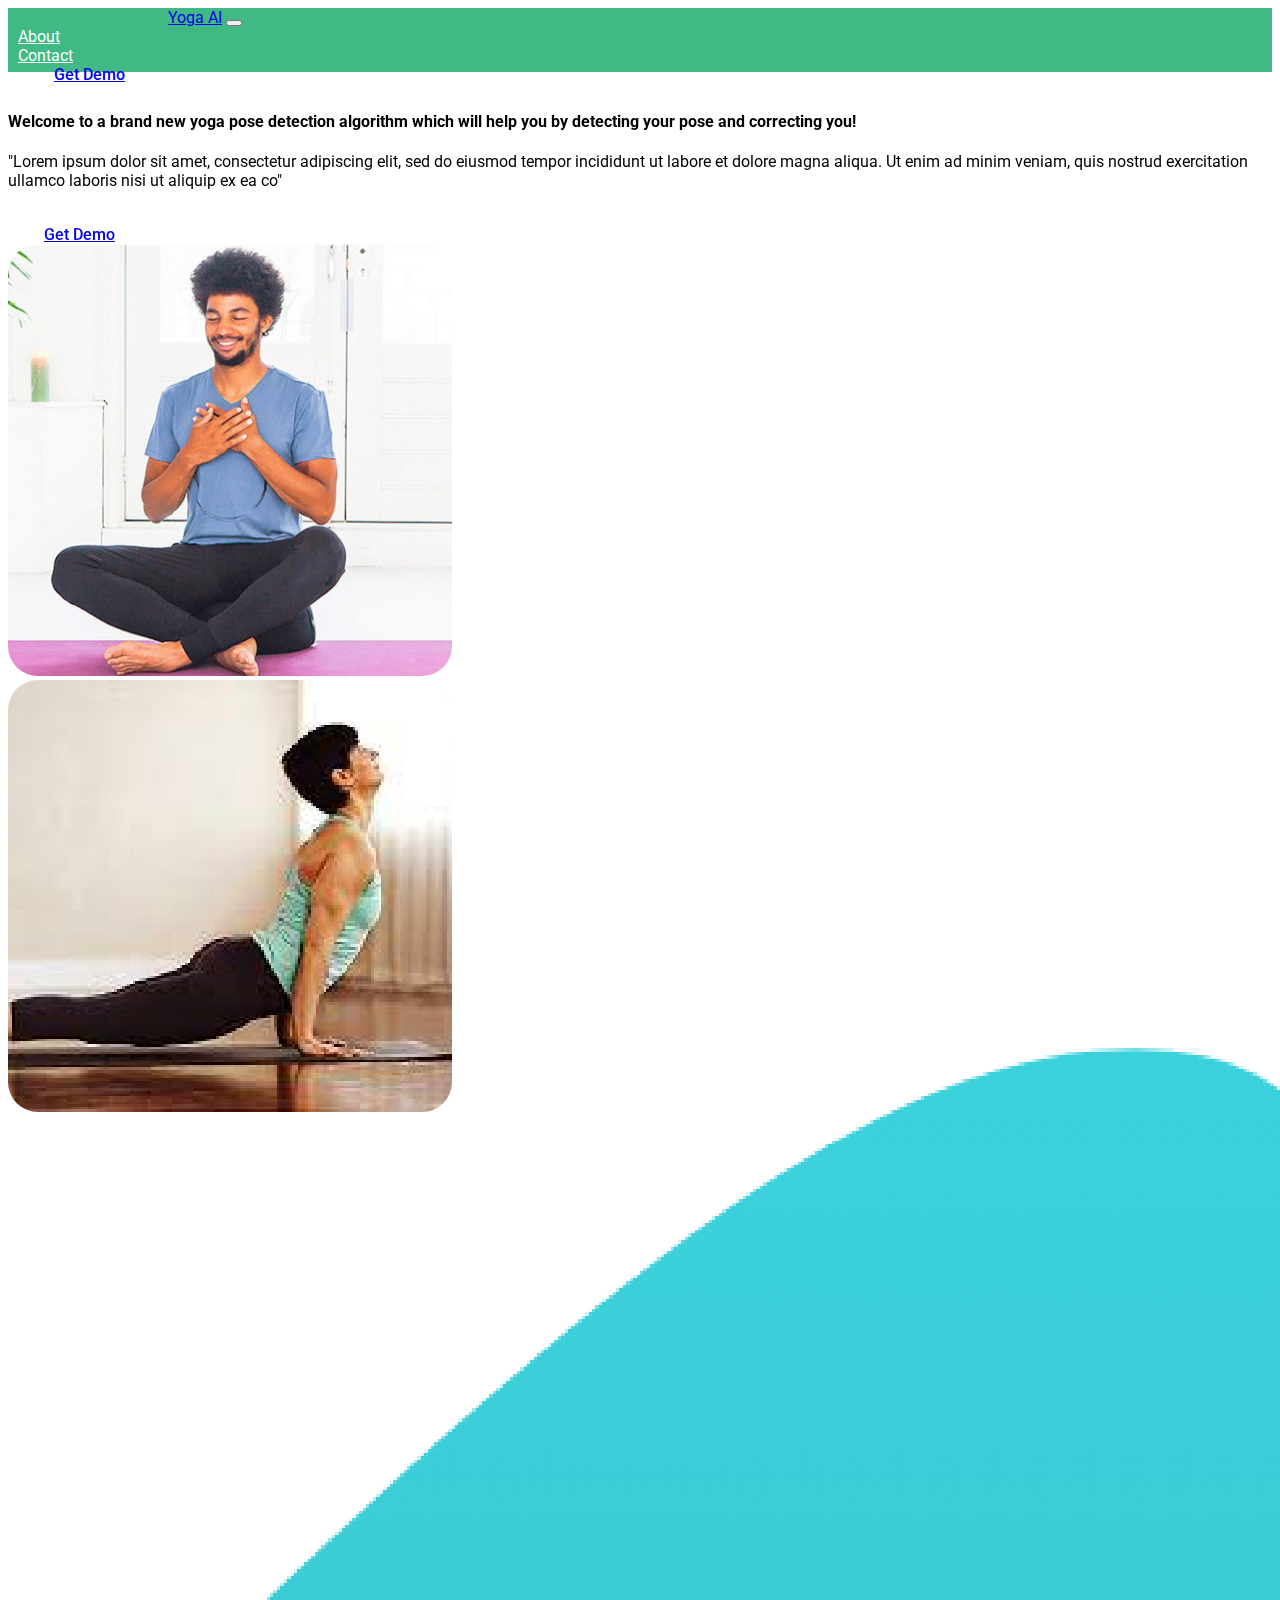
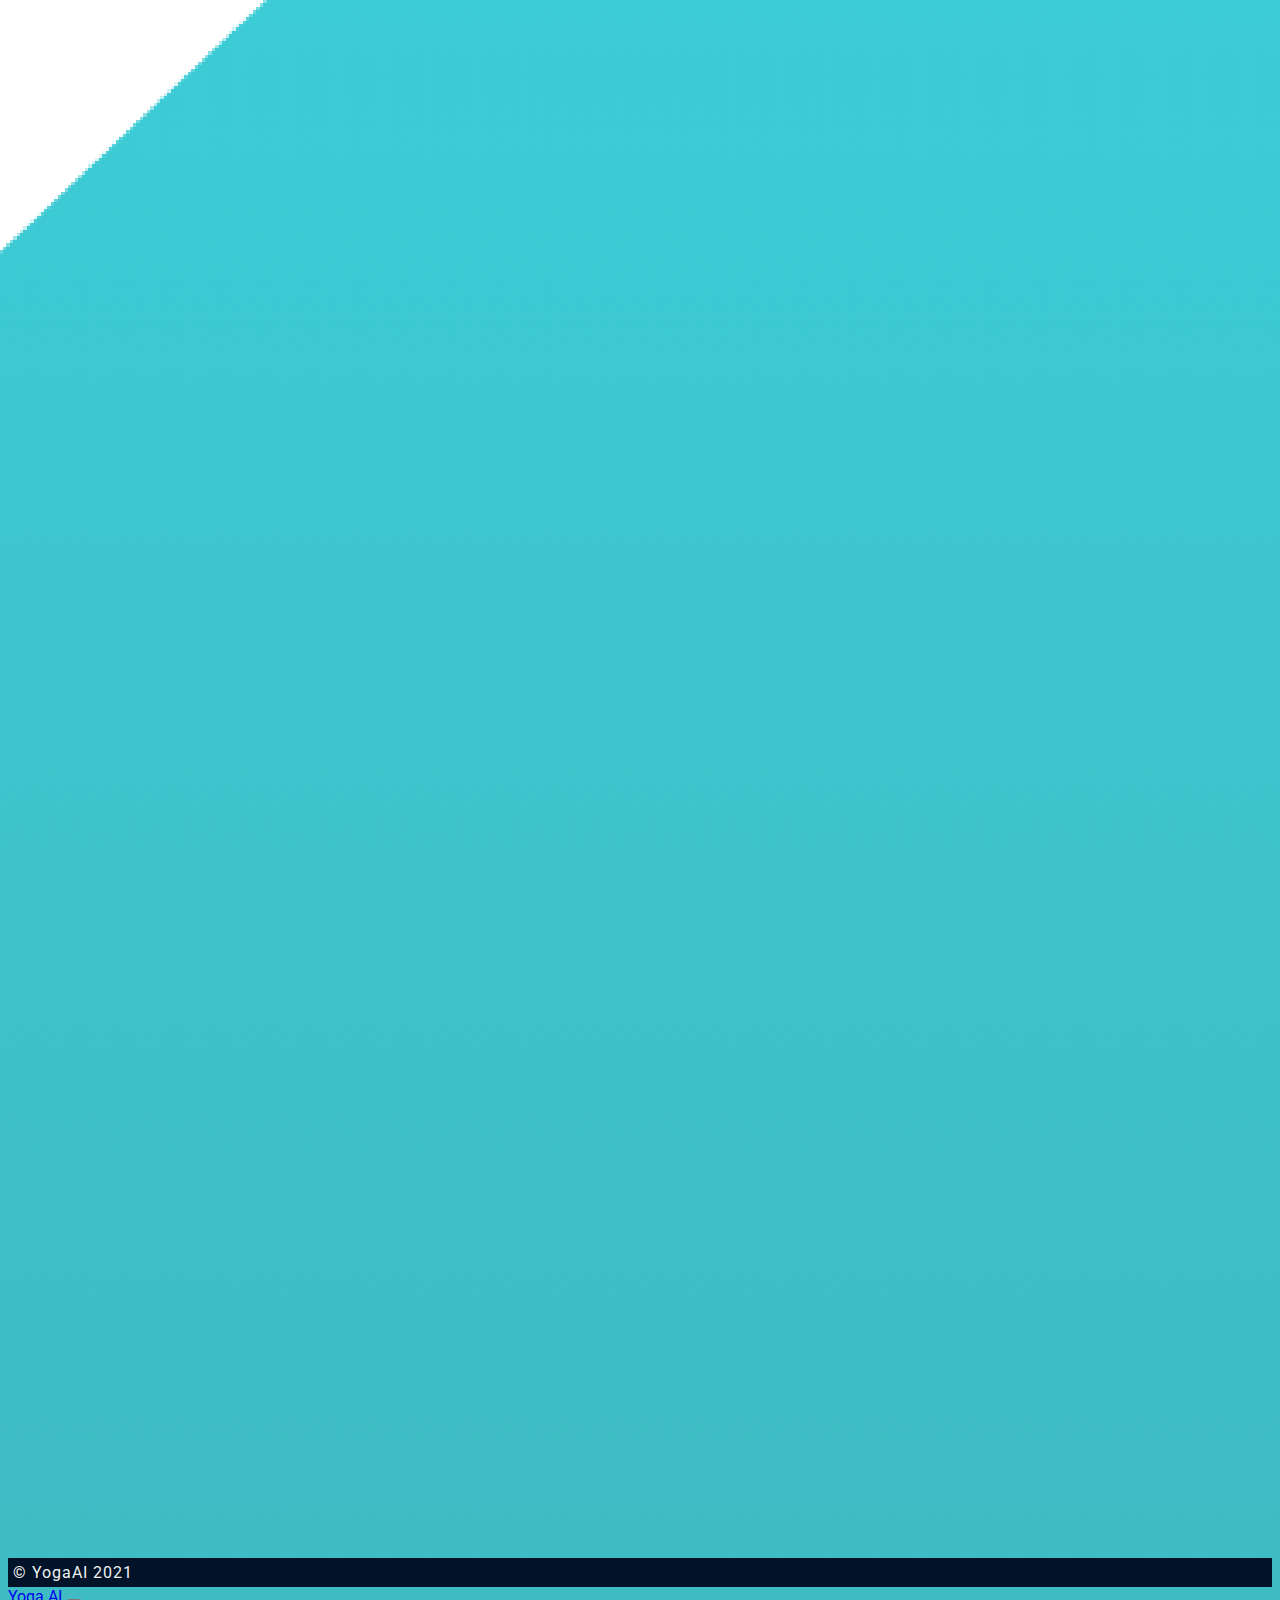
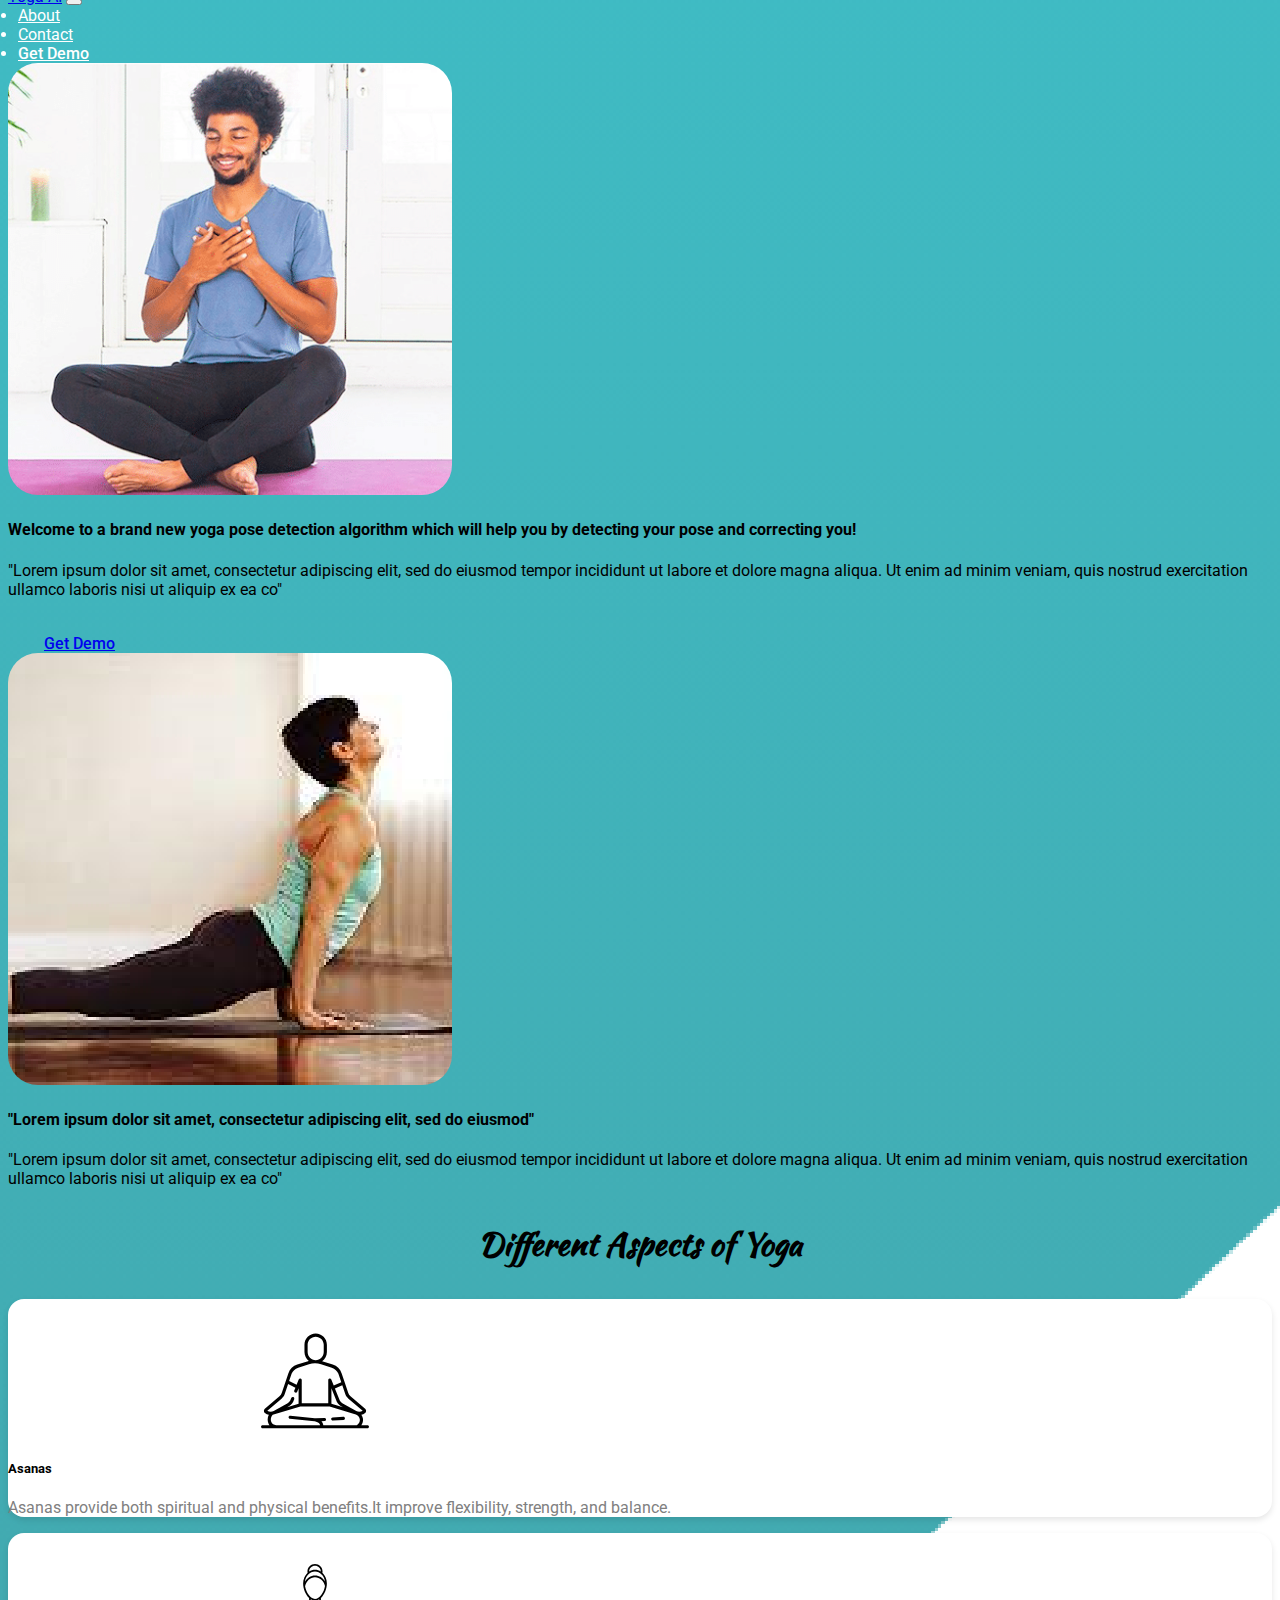
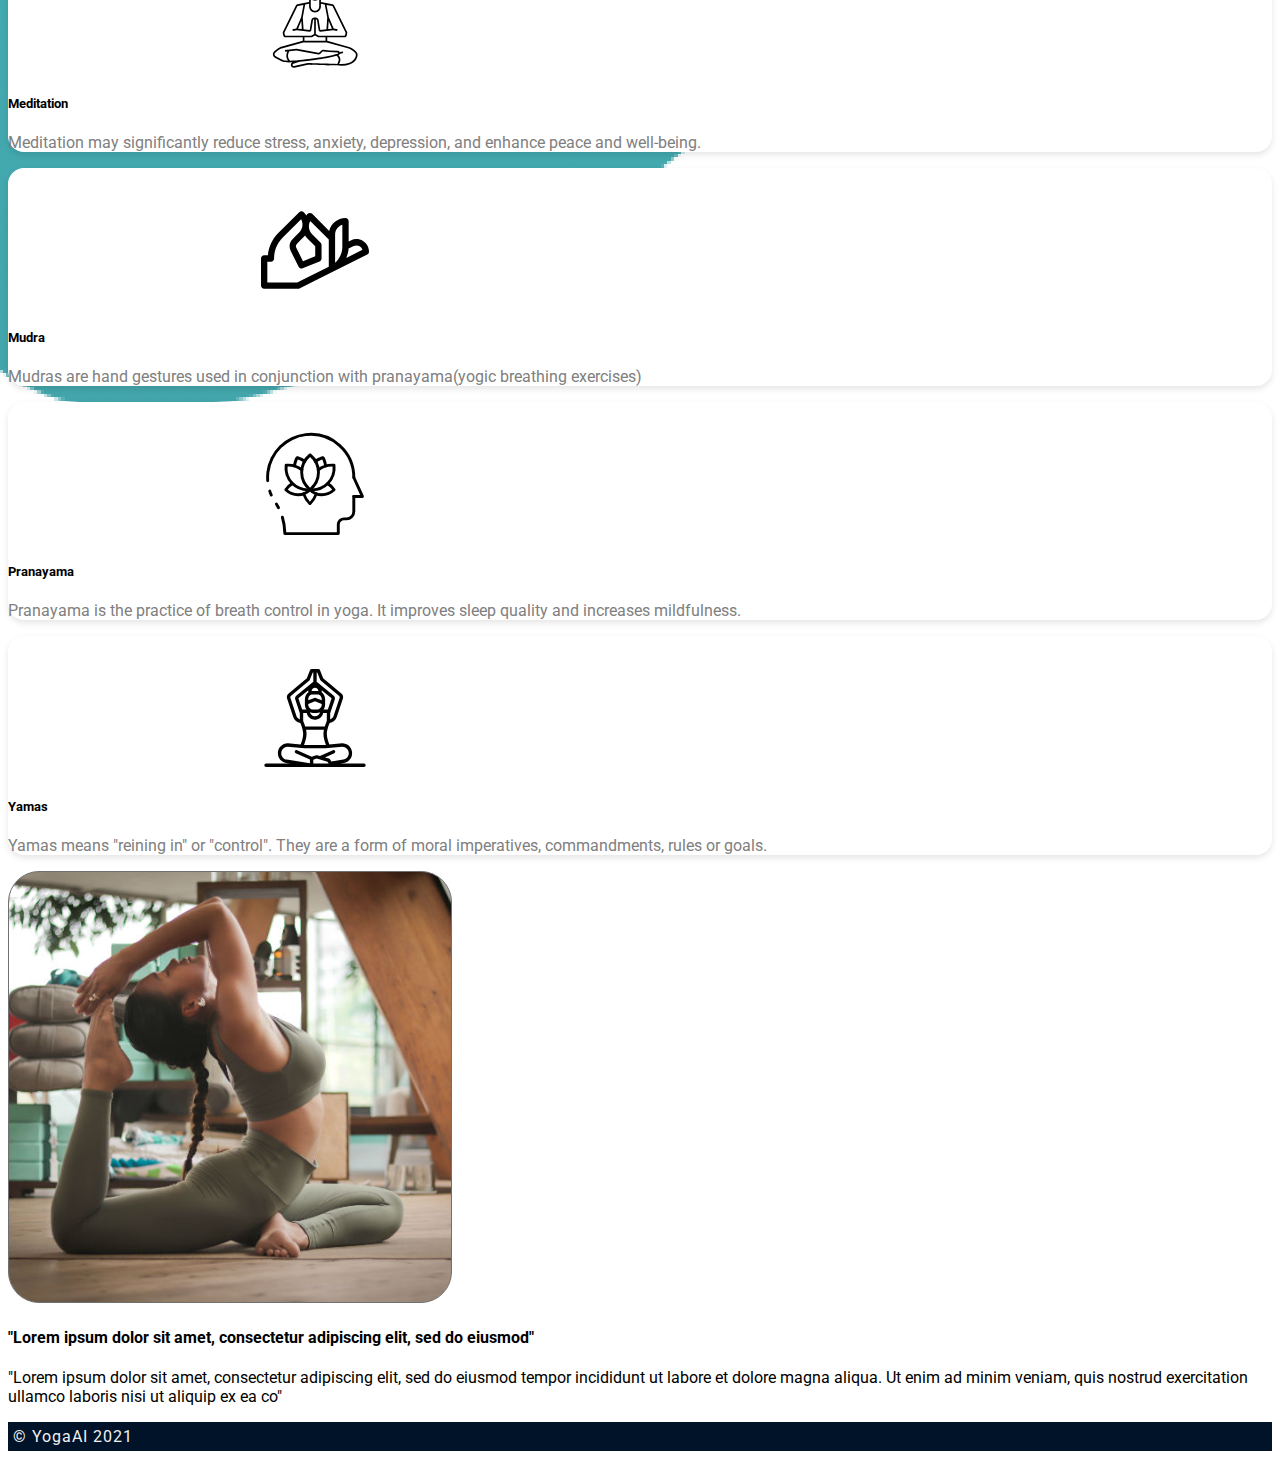
==== commit e0bac9a3: "camera added ready for AI" ====
--- a/index.html
+++ b/index.html
@@ -29,7 +29,7 @@
             <a class="nav-link abt" href="#">Contact</a>
           </li>
           <li class="nav-item nav-de">
-            <button class ='custom0 btn btn-md btn-info'>Get Demo</button>
+            <a href="cam.html" class='btn btn-lg btn-info custom1'> Get Demo </a>
           </li>
         </div>
       </div>
@@ -105,7 +105,7 @@
         >
         
           <div class='col-12 text-center mb-5'>
-            <h3 class='display-3 post-headings'> Importance of correct posture </h3>
+            <h3 class='display-3 post-headings'> Different Aspects of Yoga </h3>
           </div>
           <section class='col-10 col-sm-2 card  me-4'>
             <img src="images/asana.svg" alt="pose" class='pose-img card-img-top img-fluid img-responsive' />
@@ -212,7 +212,8 @@
             <a class="nav-link abt" href="#">Contact</a>
           </li>
           <li class="nav-item nav-de">
-            <button class ='custom0 btn btn-md btn-info'>Get Demo</button>
+            
+            <a href="cam.html" class='btn btn-lg btn-success custom0'> Get Demo </a>
           </li>
         </div>
       </div>
@@ -263,7 +264,7 @@
       </div>
 
       <div class="col-12 mt-5">
-        <h3 class='bold' style =' text-align:center; font-size: 2rem ;font-family: Kaushan Script, cursive;'> Importance of correct posture </h3>
+        <h3 class='bold' style =' text-align:center; font-size: 2rem ;font-family: Kaushan Script, cursive;'> Different Aspects of Yoga </h3>
       </div>
     
 
--- a/css/style.css
+++ b/css/style.css
@@ -62,7 +62,7 @@
   padding : 12px 36px;
   font-size: 16px;
   font-weight : 500;
-  font : roboto;
+  font-family : 'roboto',sans-serif;
 }
 
 .custom0{
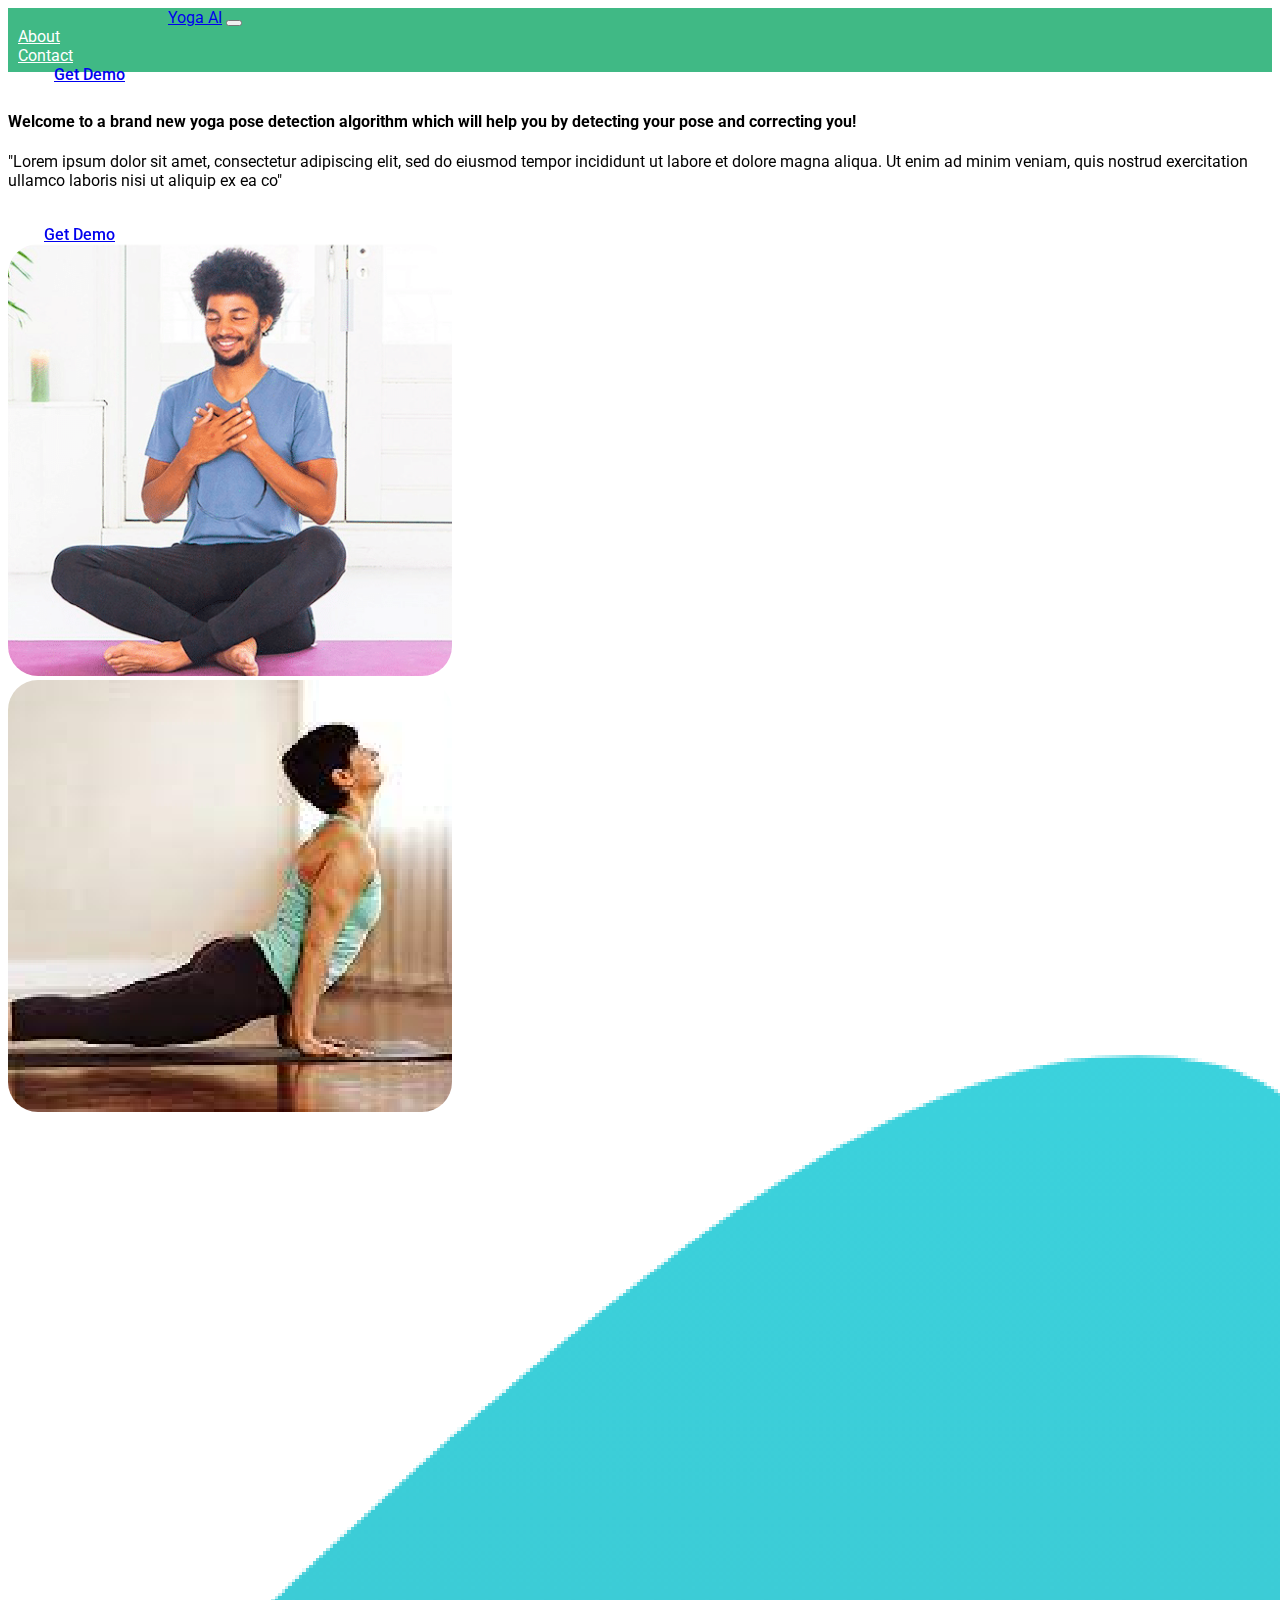
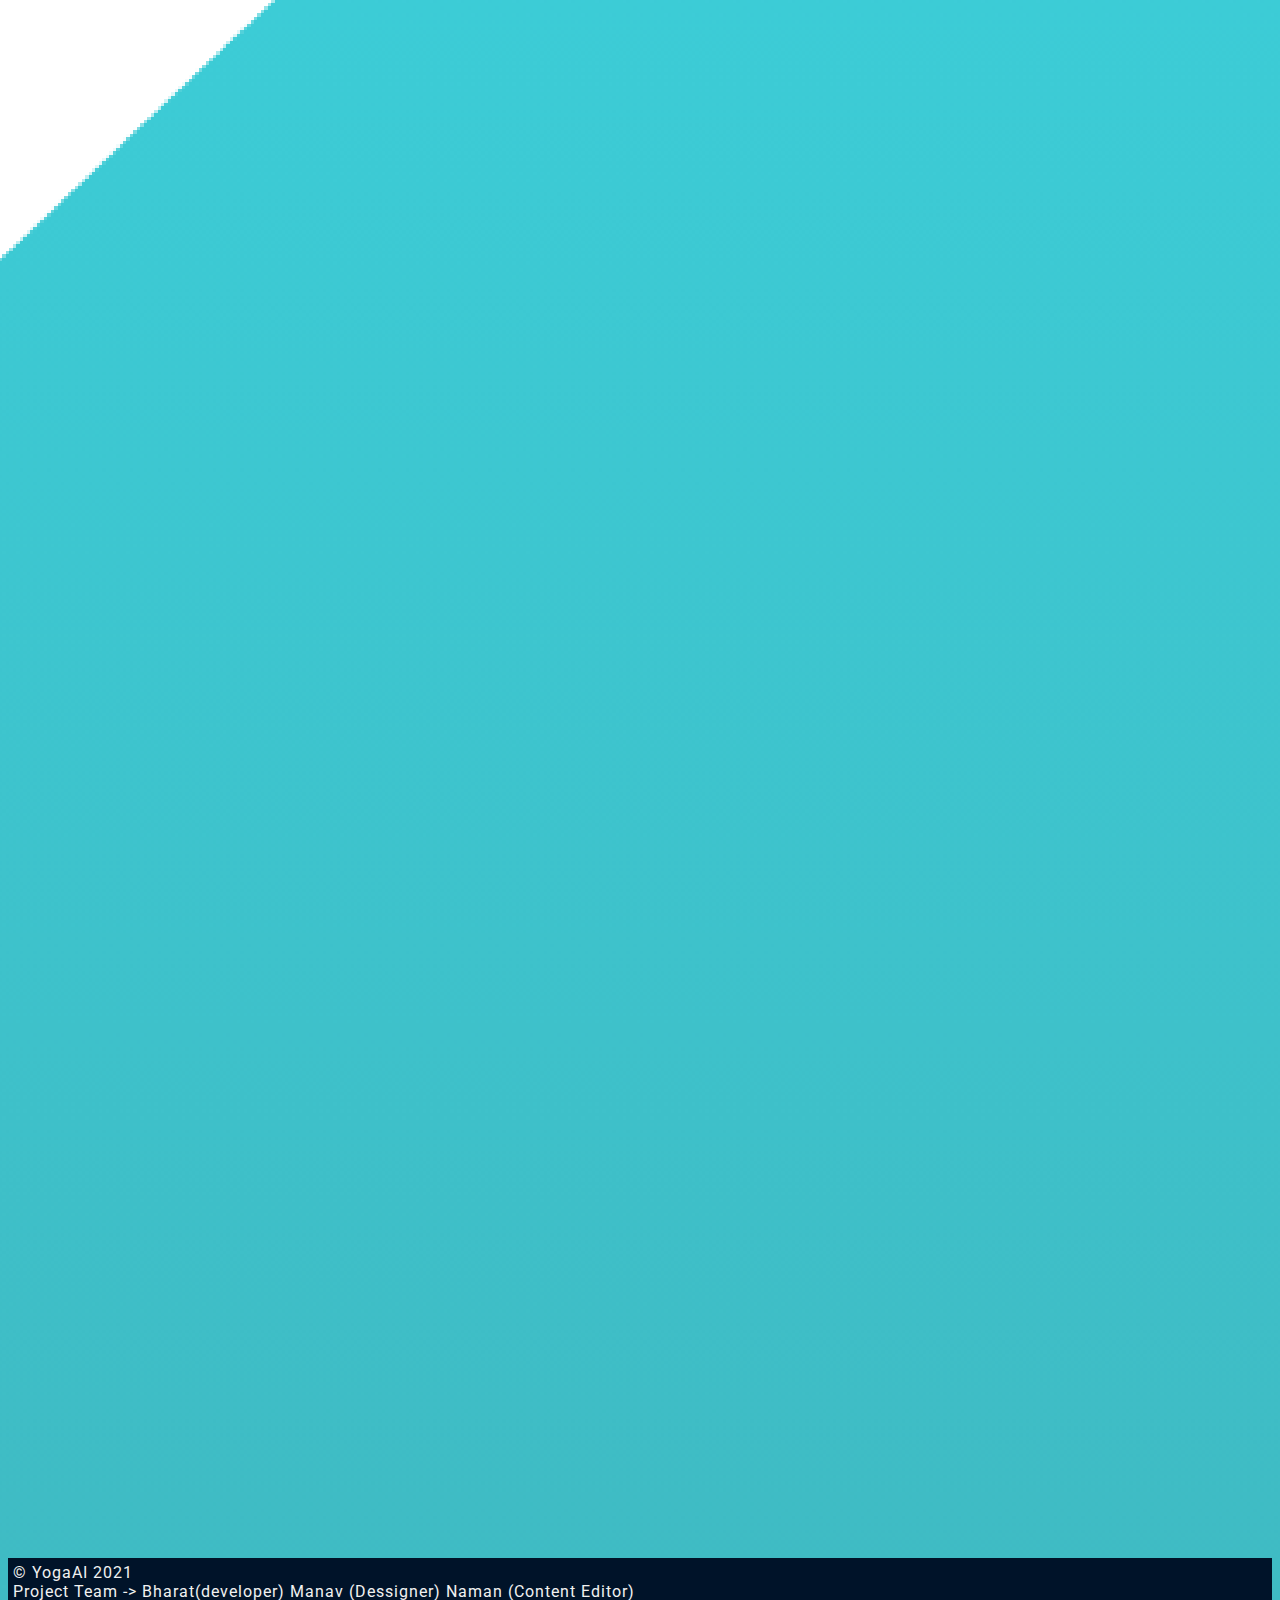
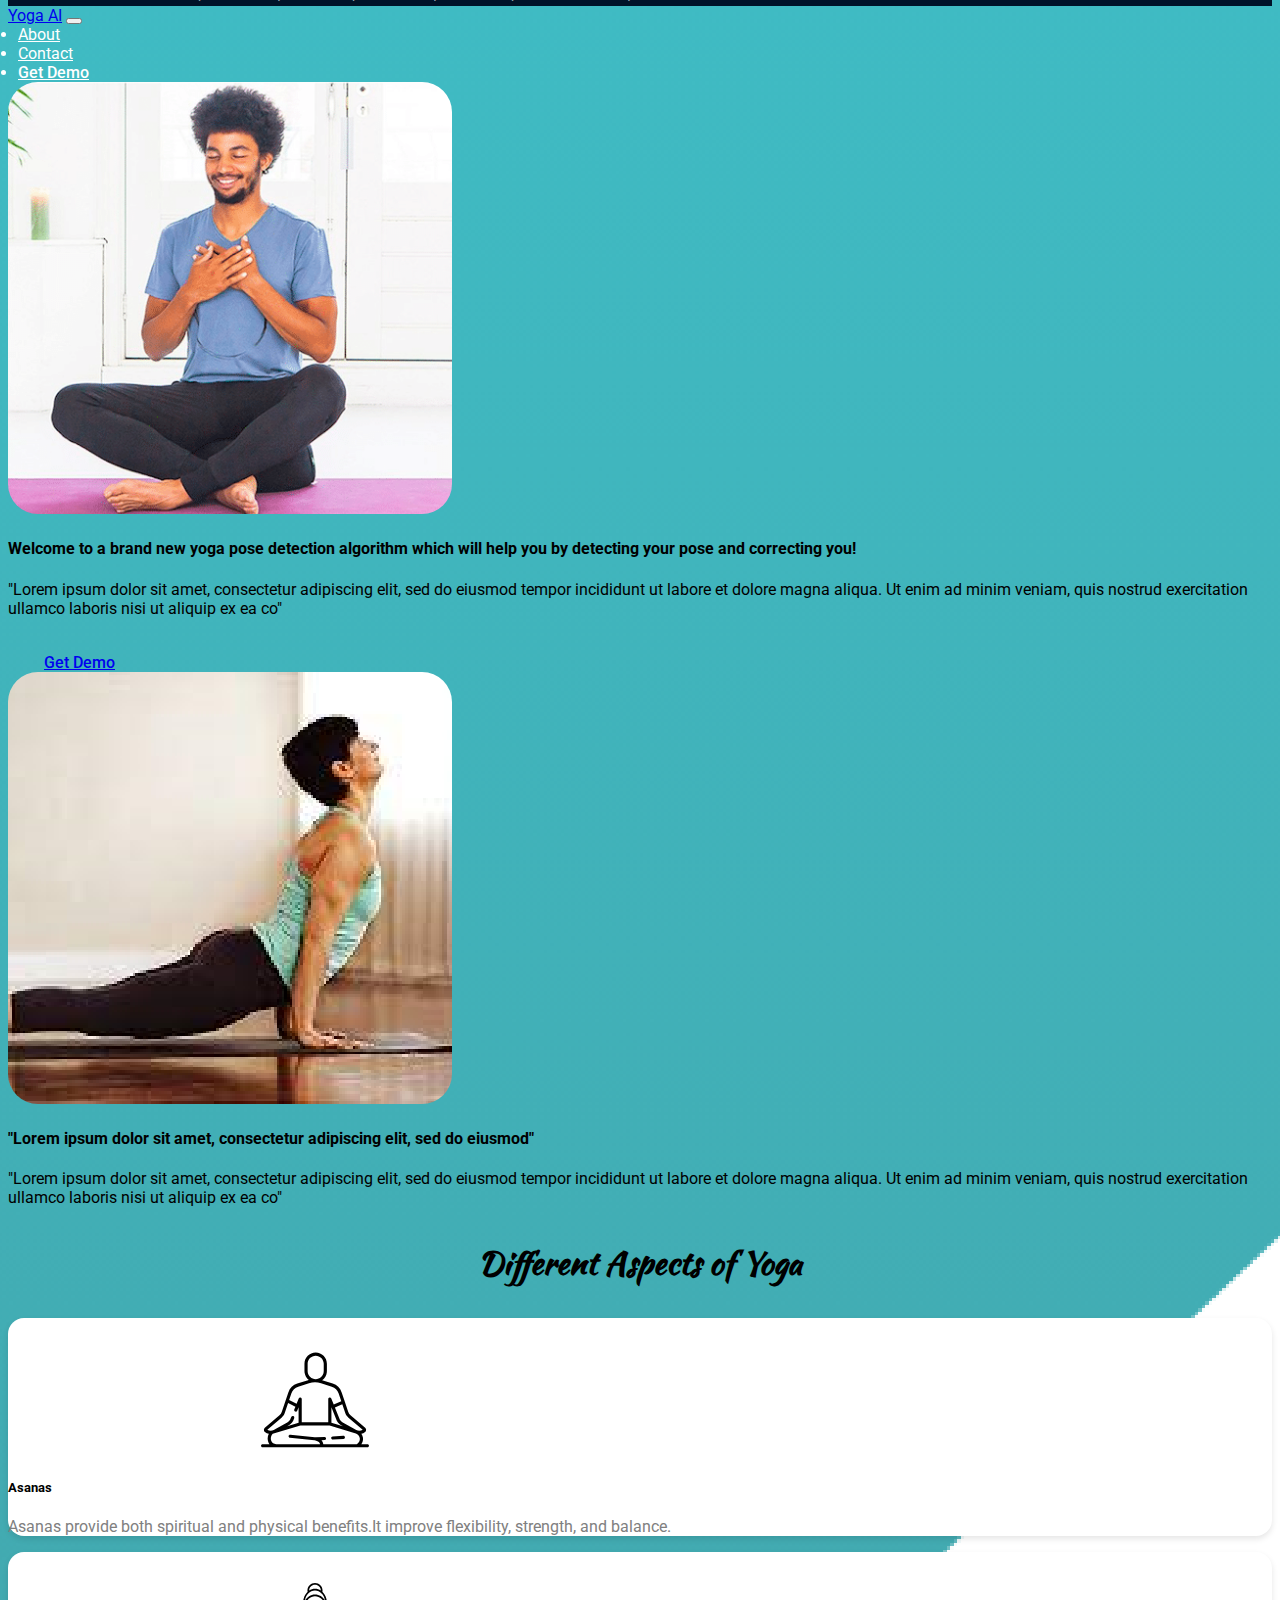
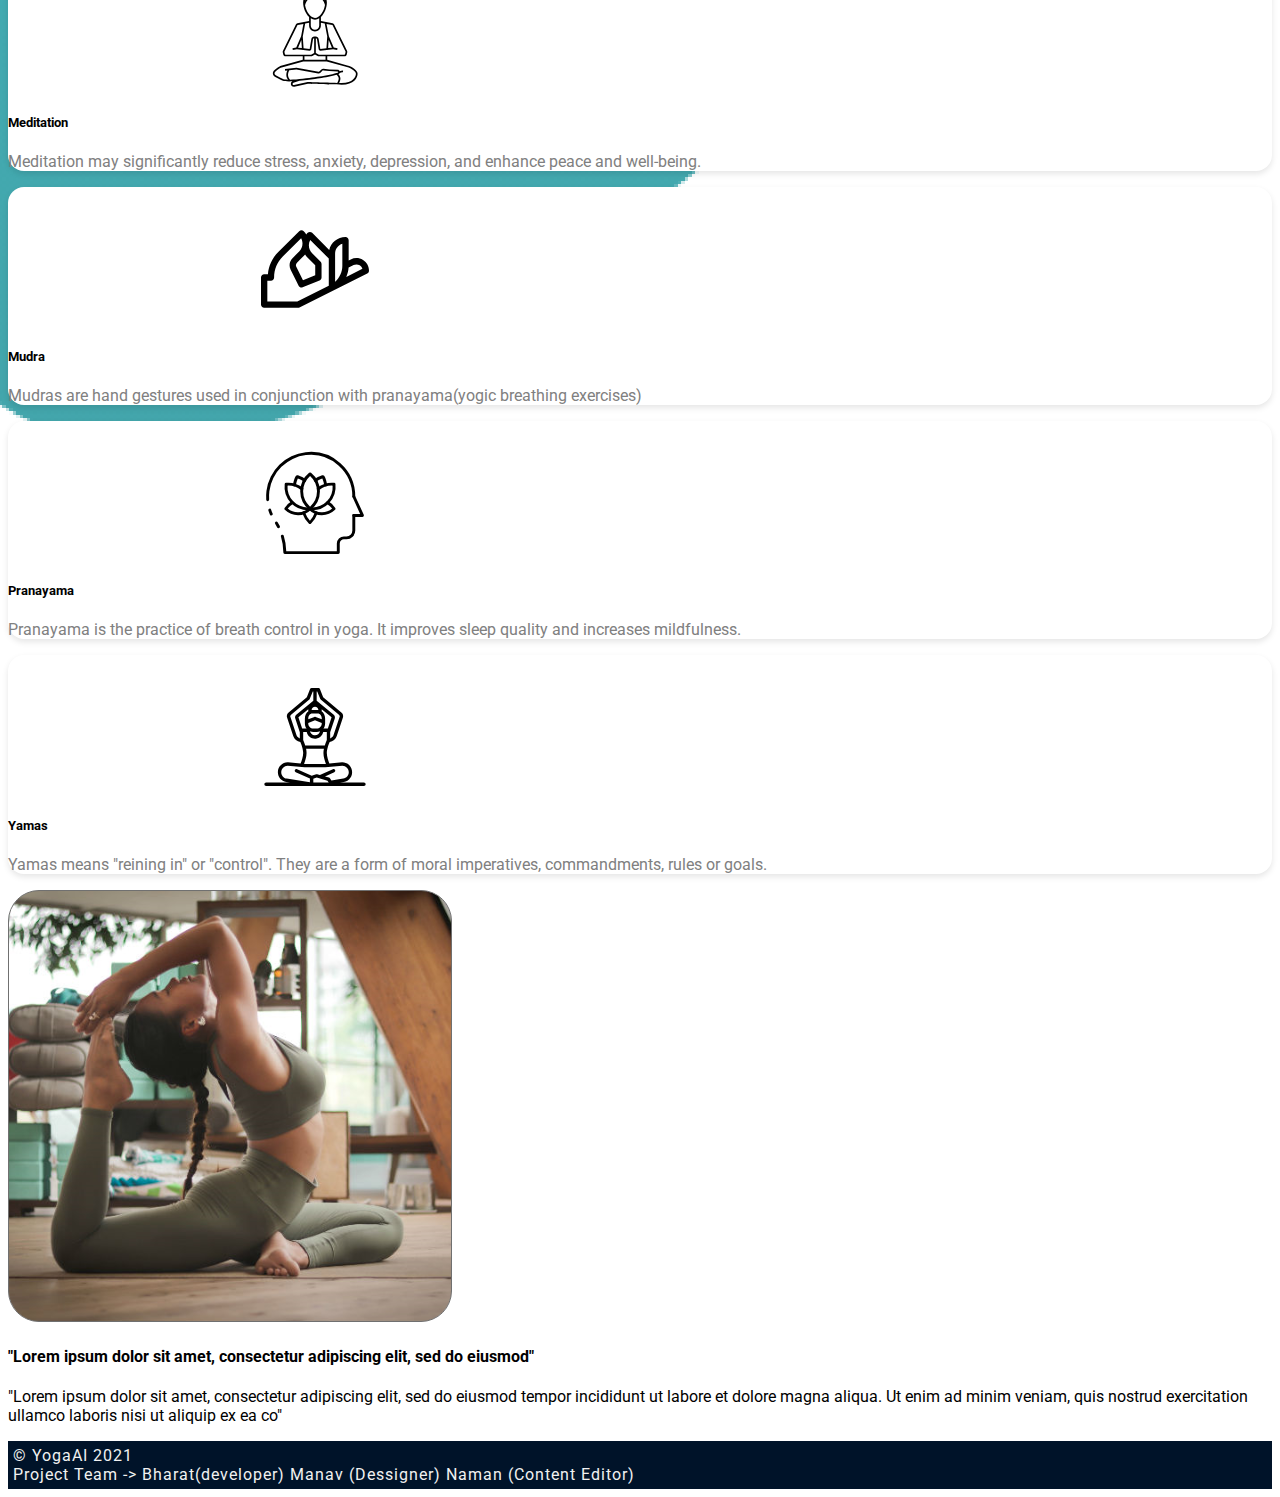
==== commit 41a8c29f: "team members mention" ====
--- a/index.html
+++ b/index.html
@@ -188,7 +188,9 @@
   <div class="container-fluid mt-5 d-none d-lg-block">
     <div class="row">
       <div class='col-12 text-center footer'>
-        &copy; YogaAI 2021
+        &copy; YogaAI 2021 <br>
+
+        Project Team -> Bharat(developer)  Manav (Dessigner)  Naman (Content Editor) 
       </div>
     </div>
   </div>
@@ -330,7 +332,9 @@
 
     <div class="row">
       <div class='col-12 text-center footer'>
-        &copy; YogaAI 2021
+        &copy; YogaAI 2021 <br>
+
+        Project Team -> Bharat(developer)  Manav (Dessigner)  Naman (Content Editor) 
       </div>
     </div>
   </div>
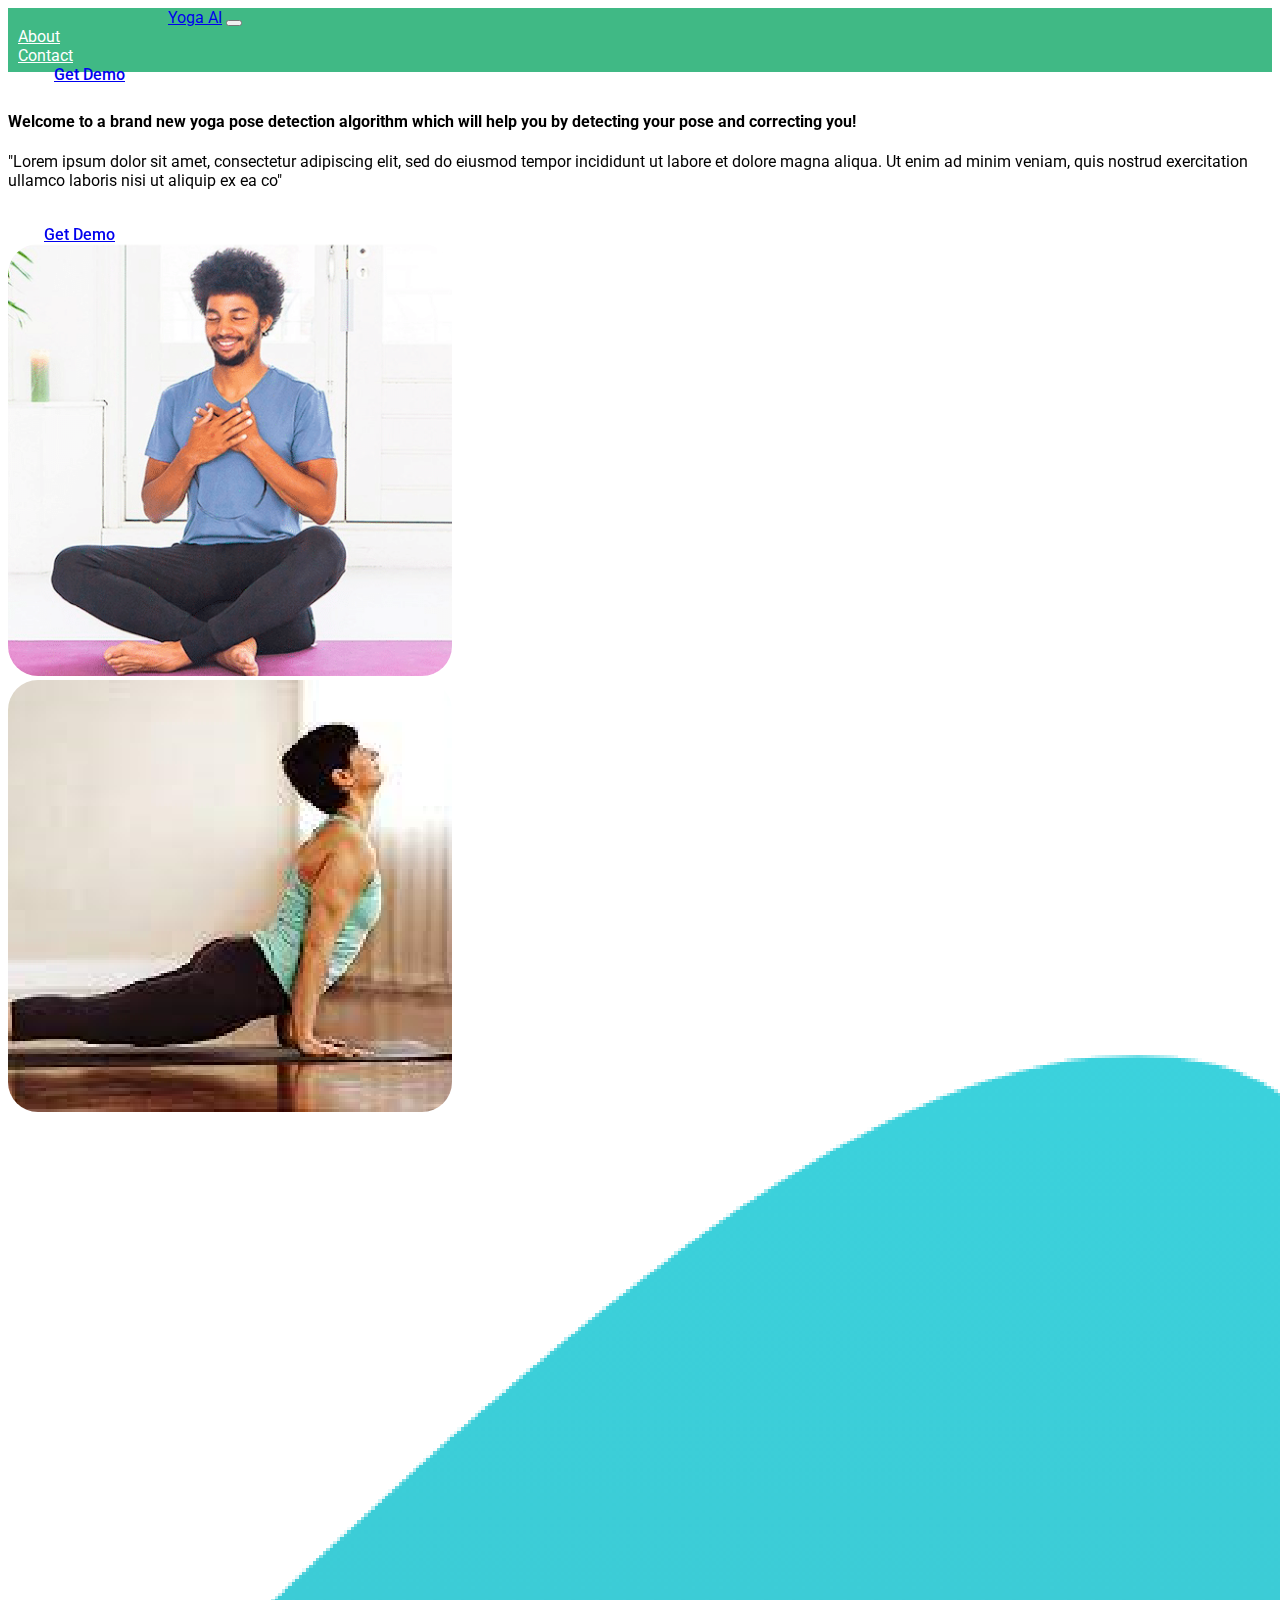
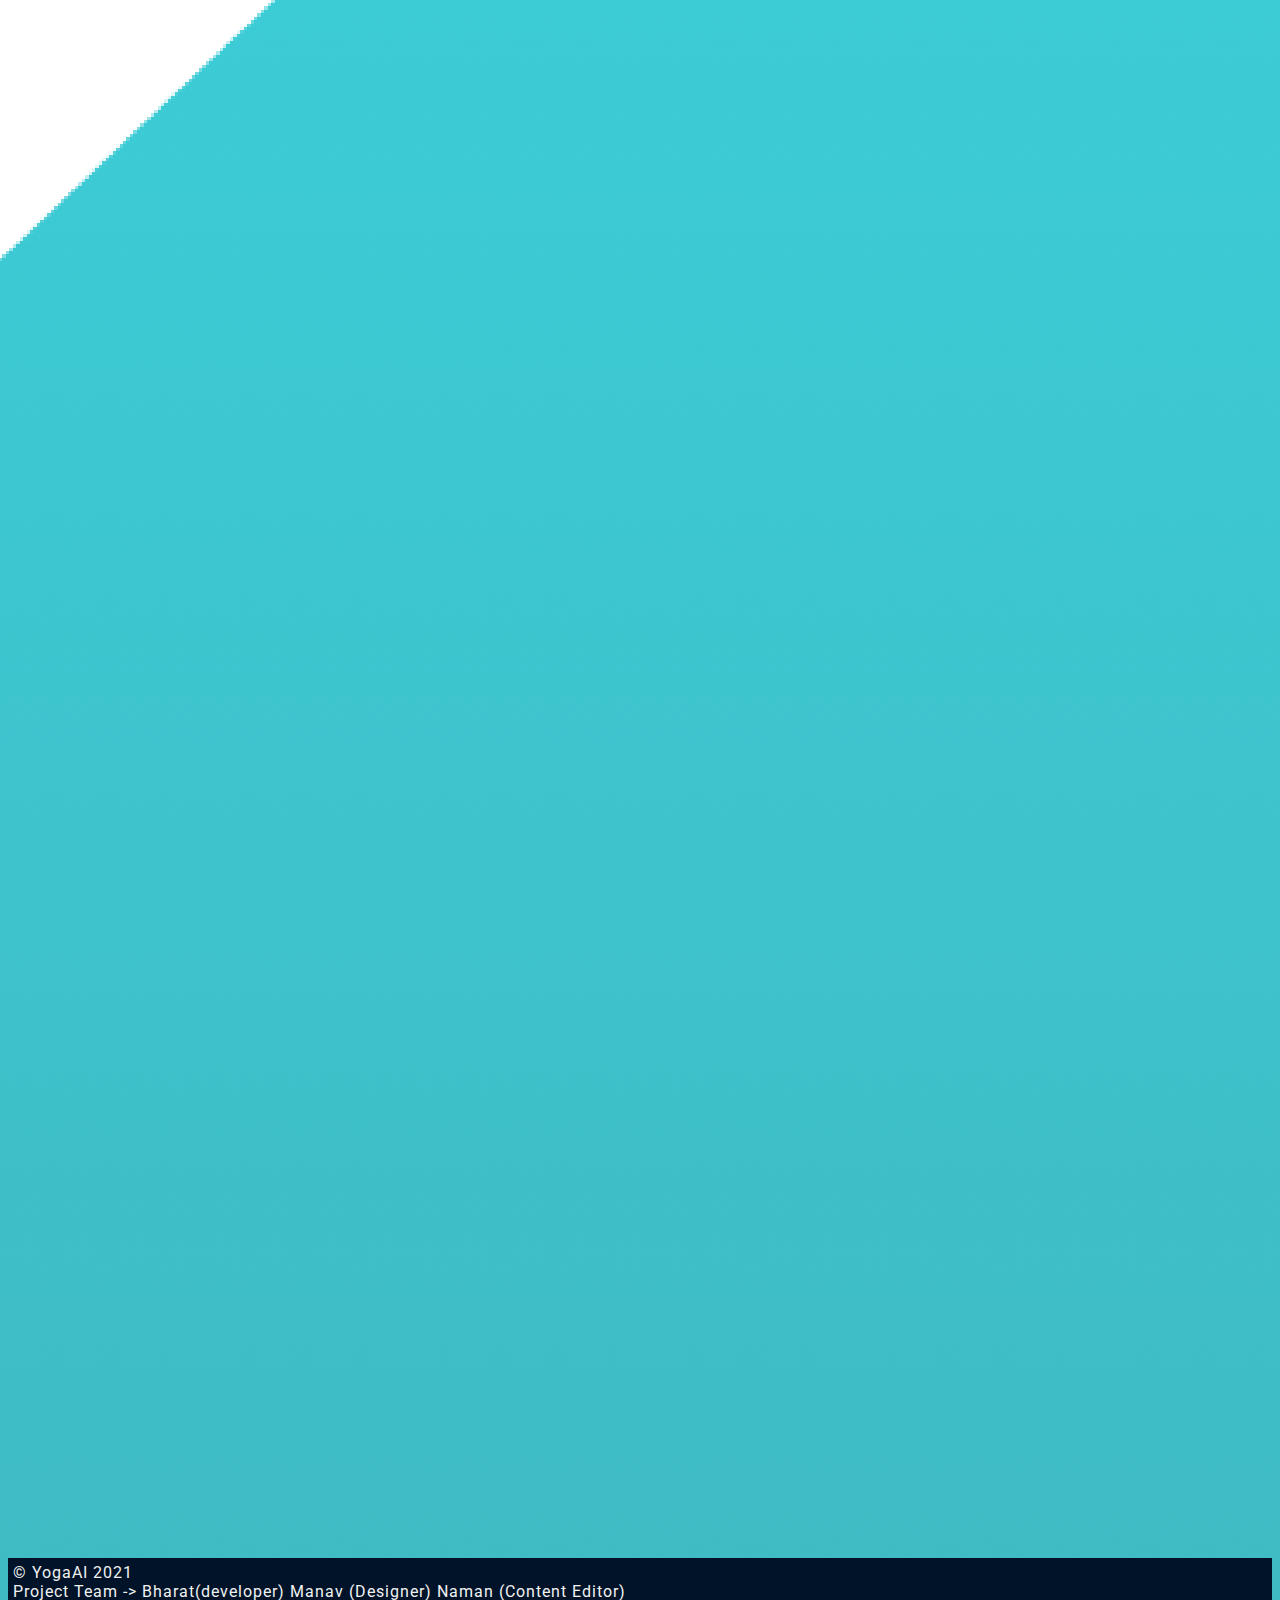
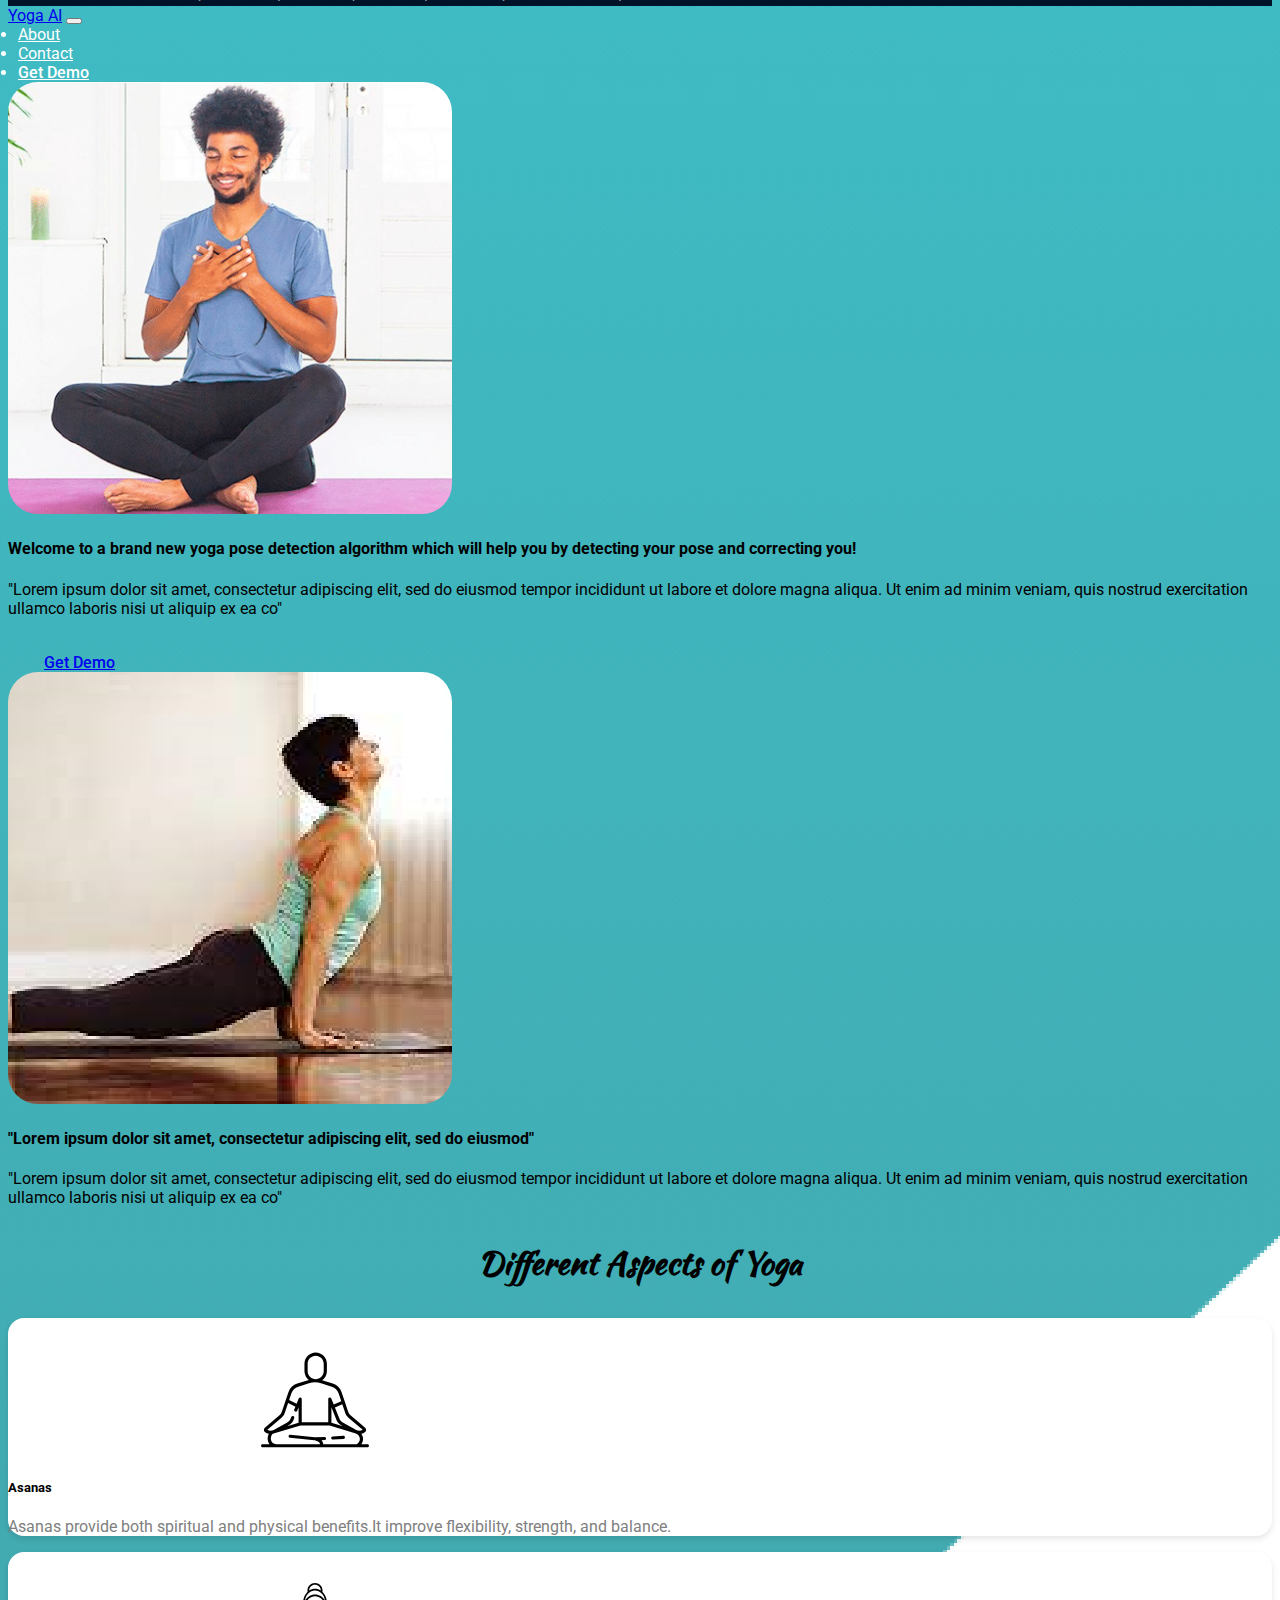
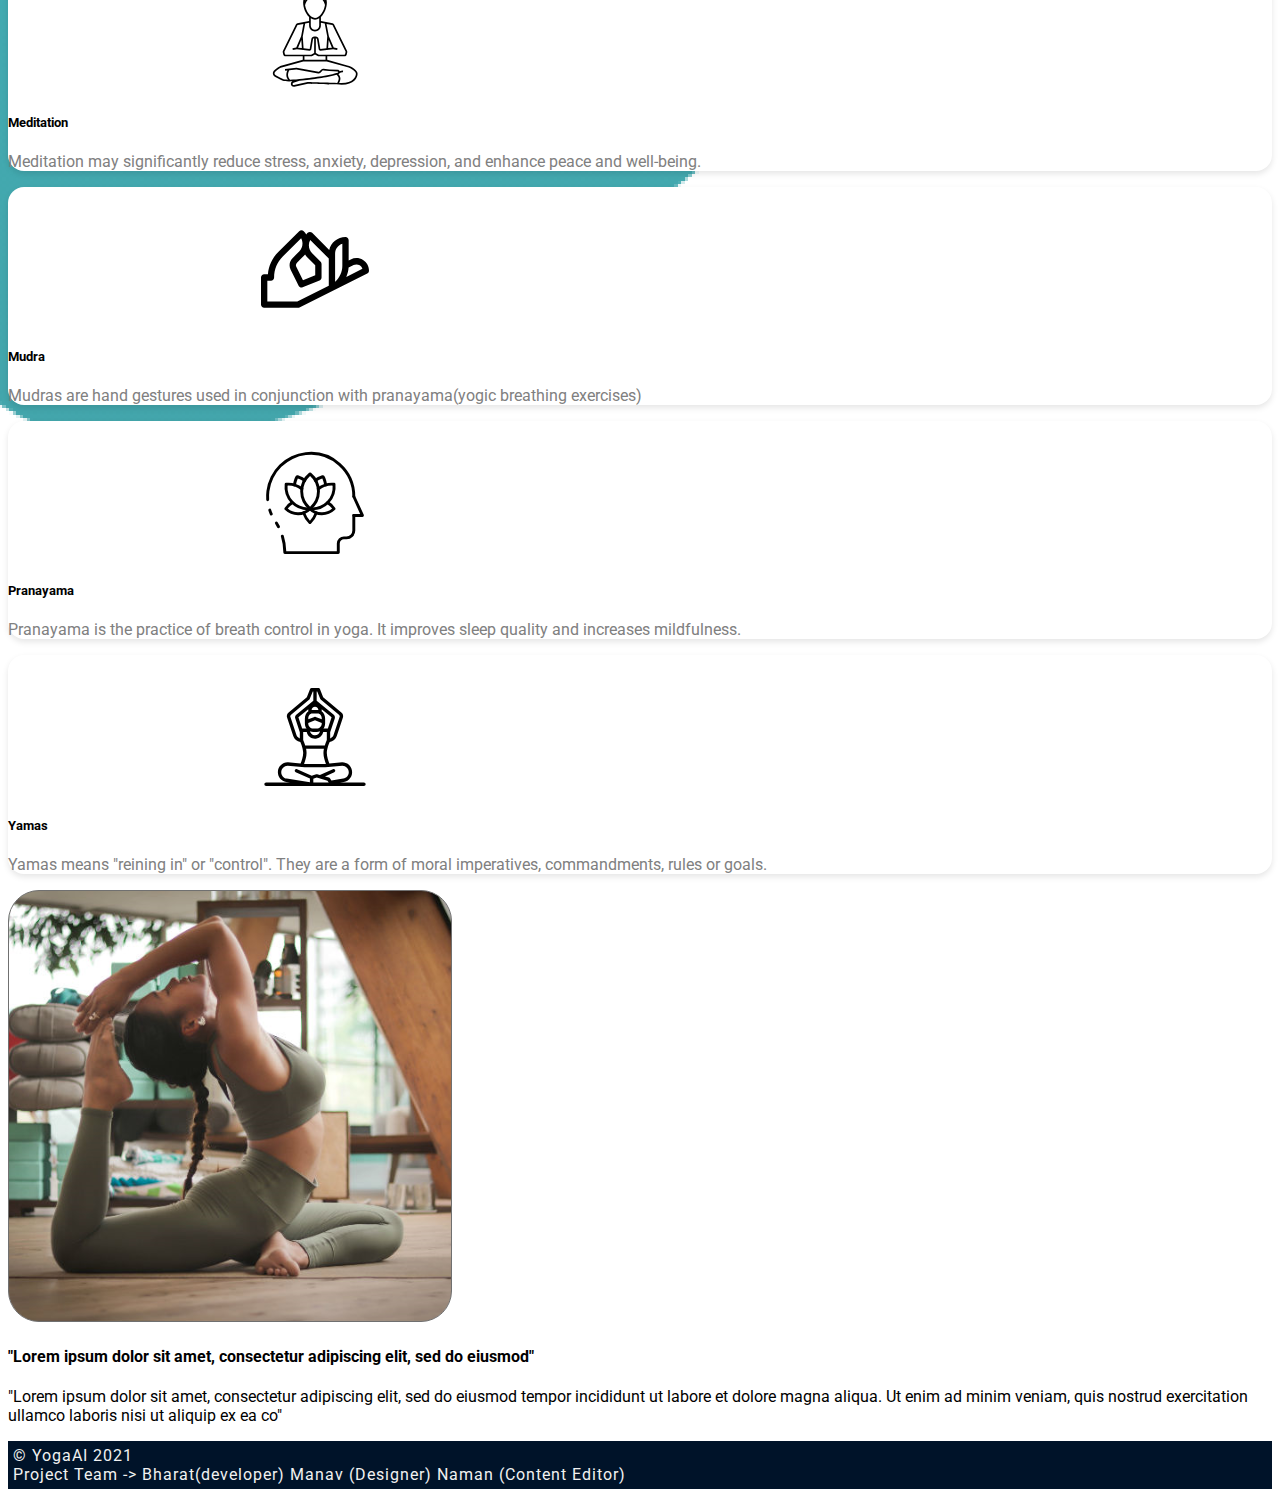
==== commit a746fd7c: "team members mention" ====
--- a/index.html
+++ b/index.html
@@ -190,7 +190,7 @@
       <div class='col-12 text-center footer'>
         &copy; YogaAI 2021 <br>
 
-        Project Team -> Bharat(developer)  Manav (Dessigner)  Naman (Content Editor) 
+        Project Team -> Bharat(developer)  Manav (Designer)  Naman (Content Editor) 
       </div>
     </div>
   </div>
@@ -334,7 +334,7 @@
       <div class='col-12 text-center footer'>
         &copy; YogaAI 2021 <br>
 
-        Project Team -> Bharat(developer)  Manav (Dessigner)  Naman (Content Editor) 
+        Project Team -> Bharat(developer)  Manav (Designer)  Naman (Content Editor) 
       </div>
     </div>
   </div>
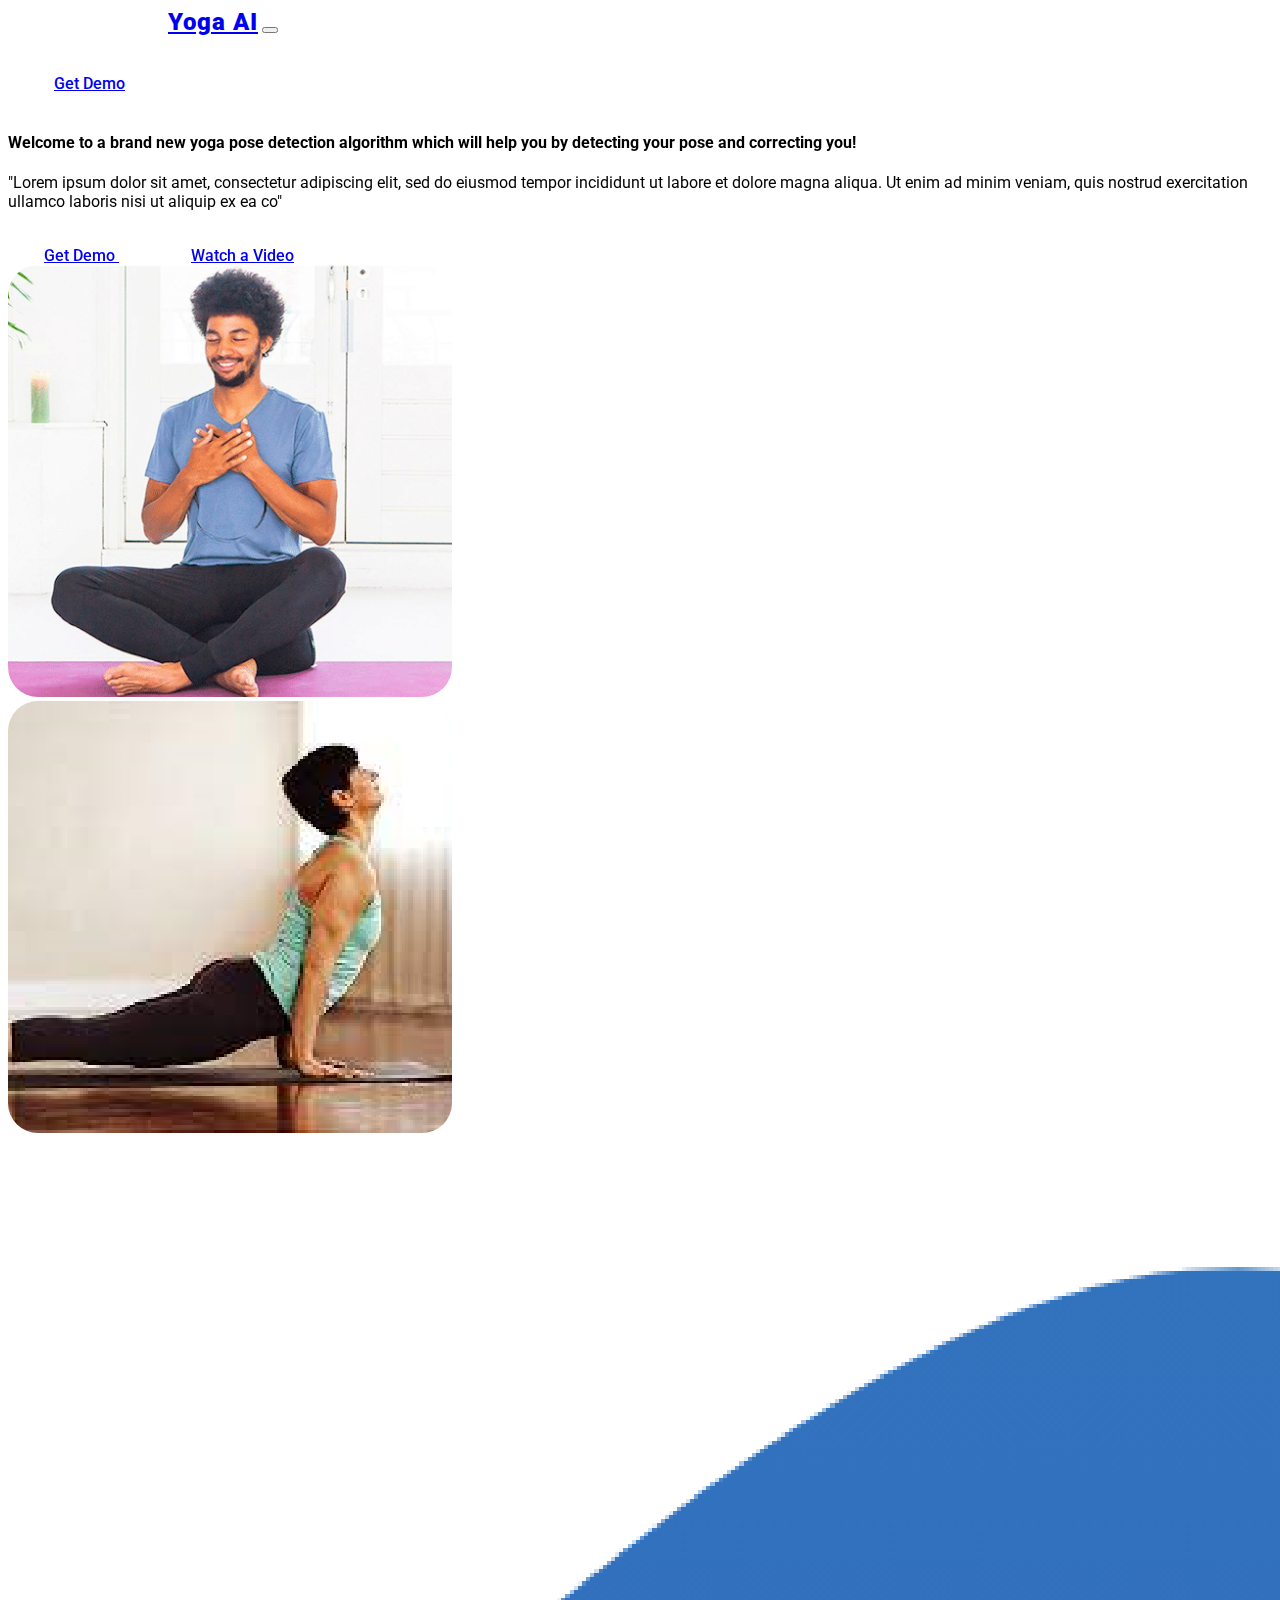
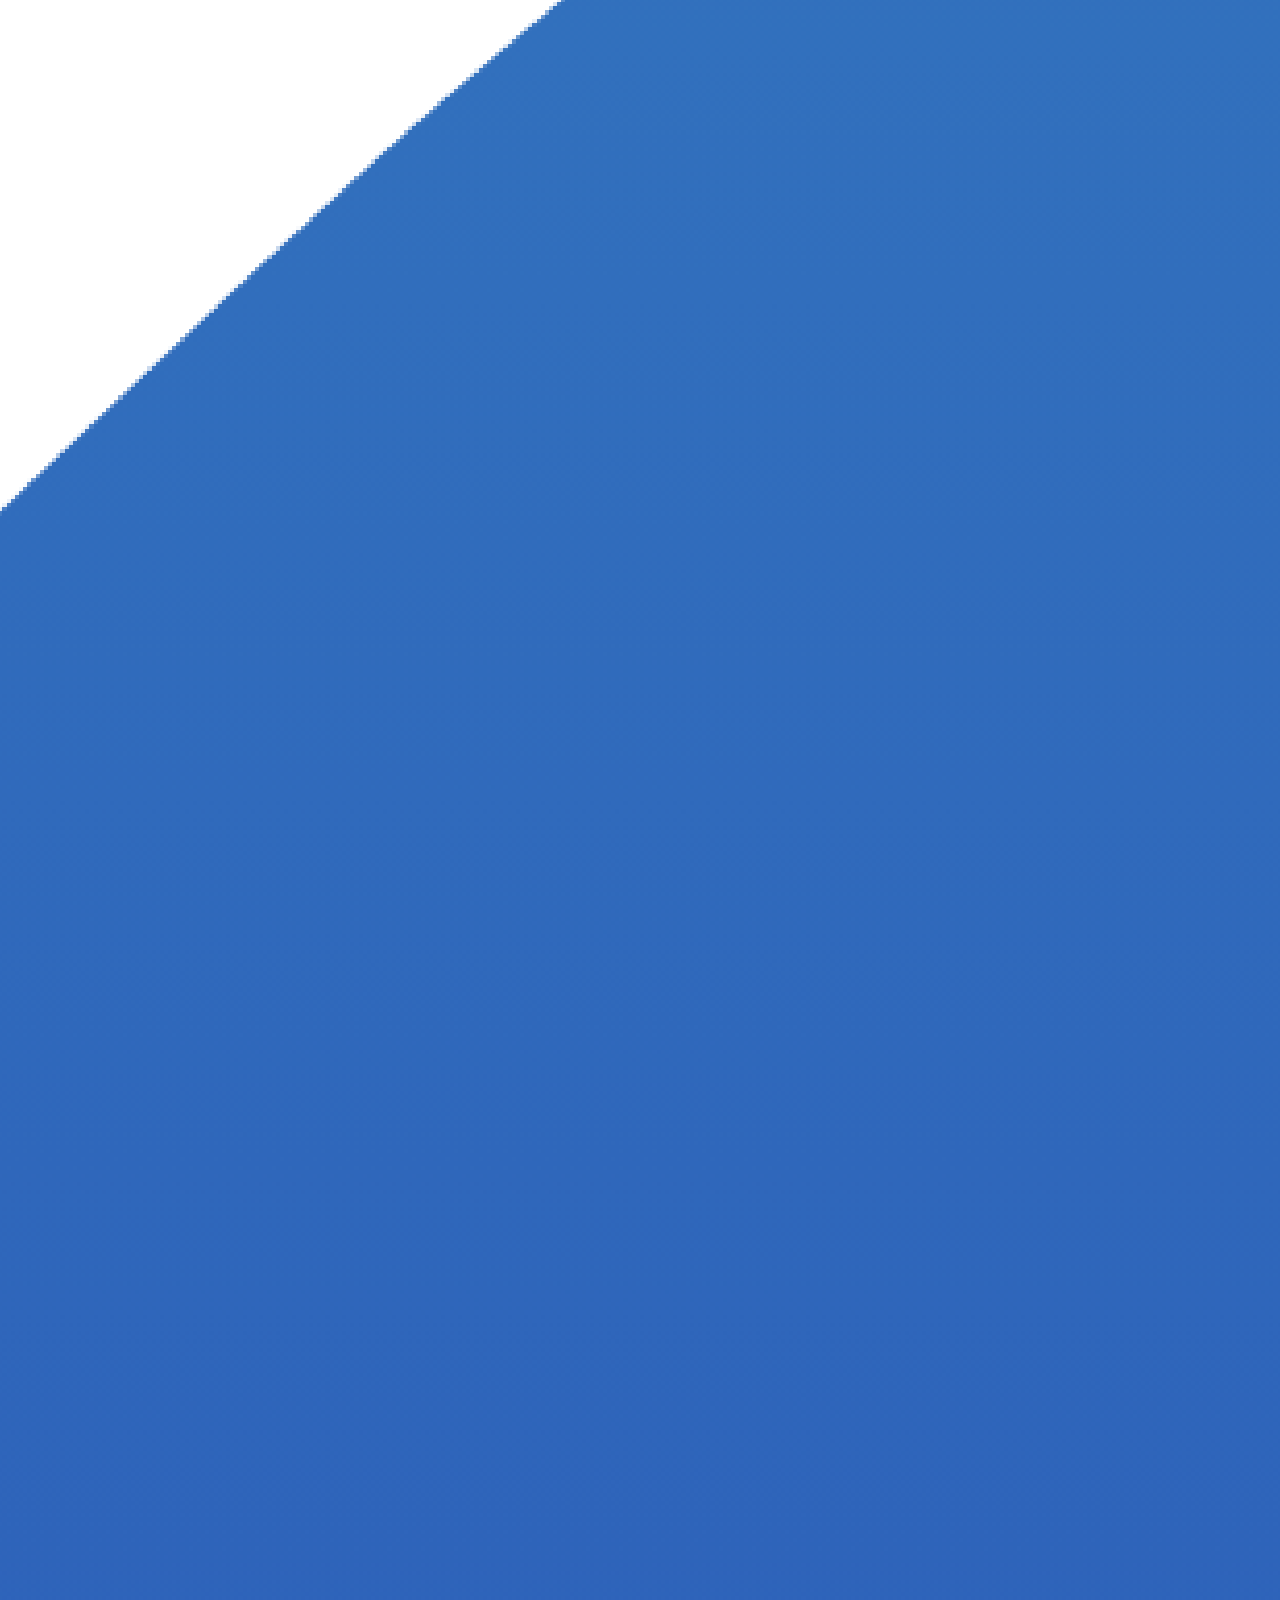
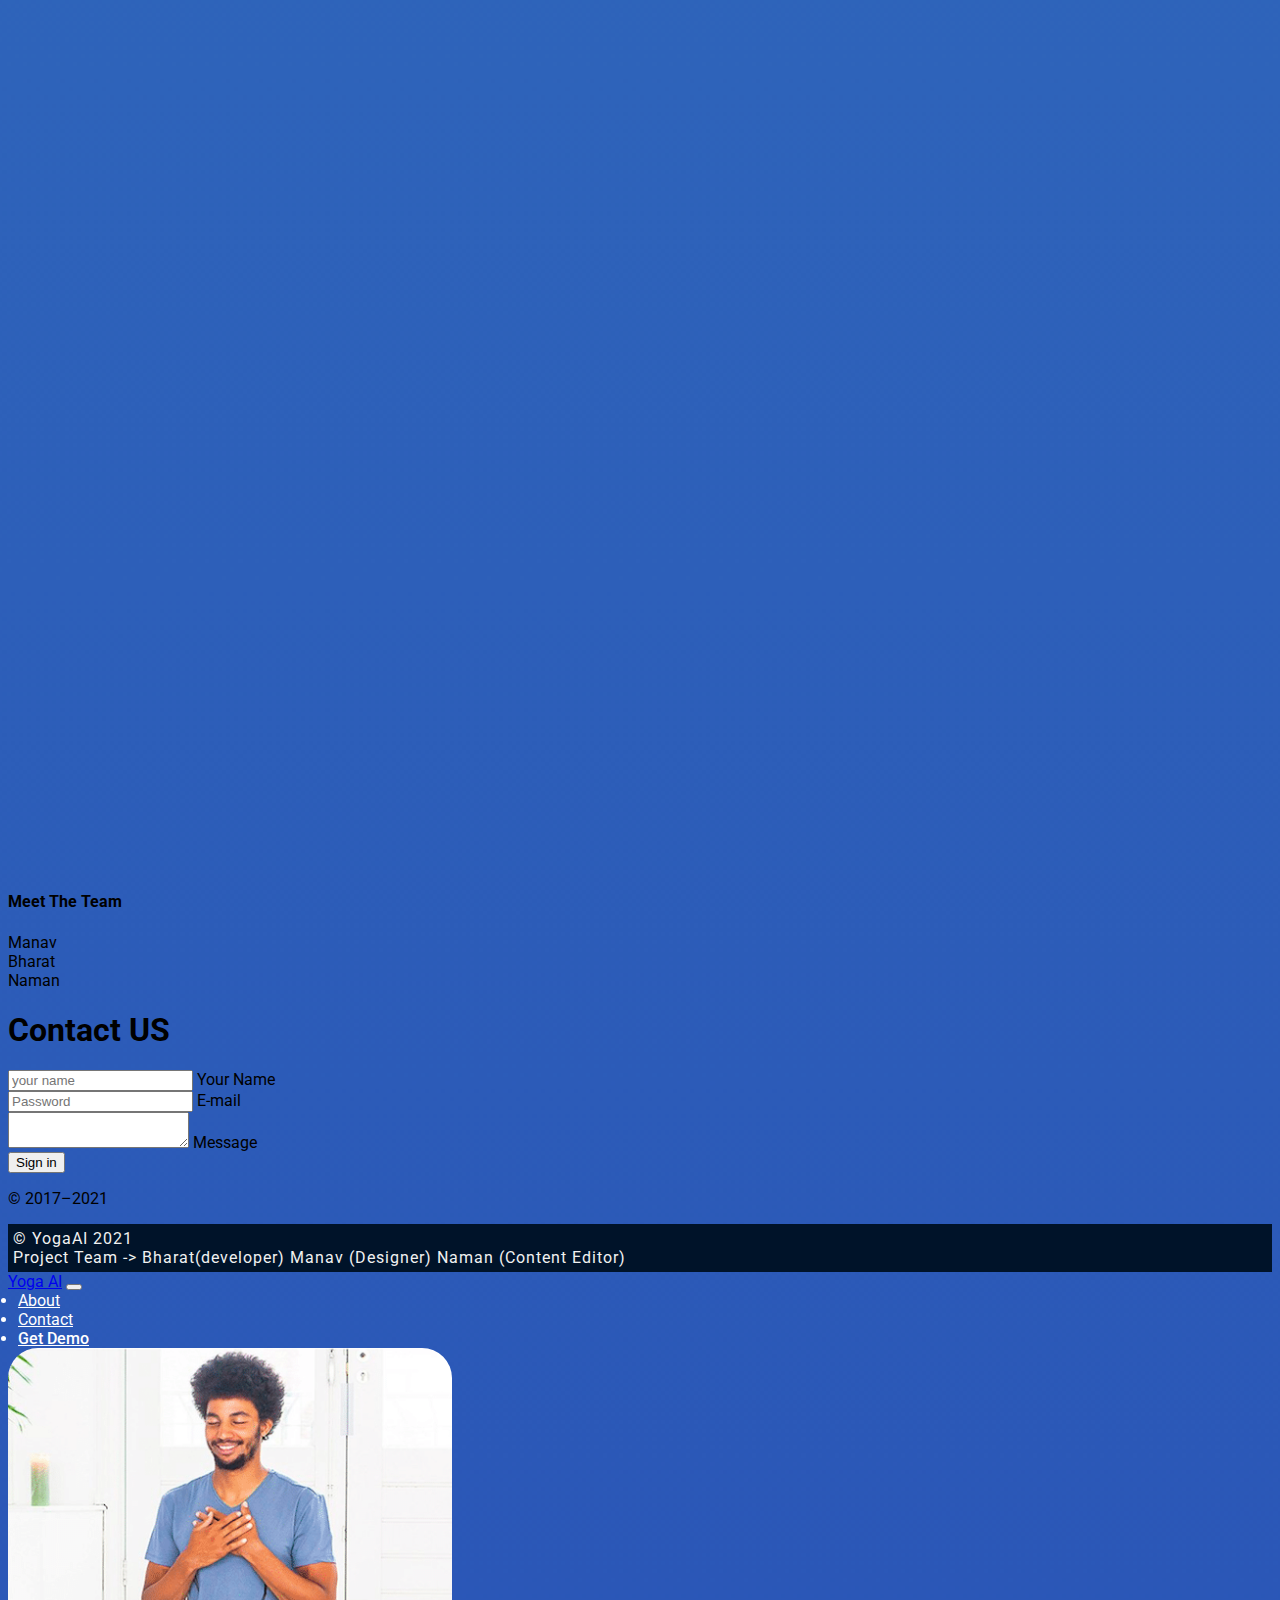
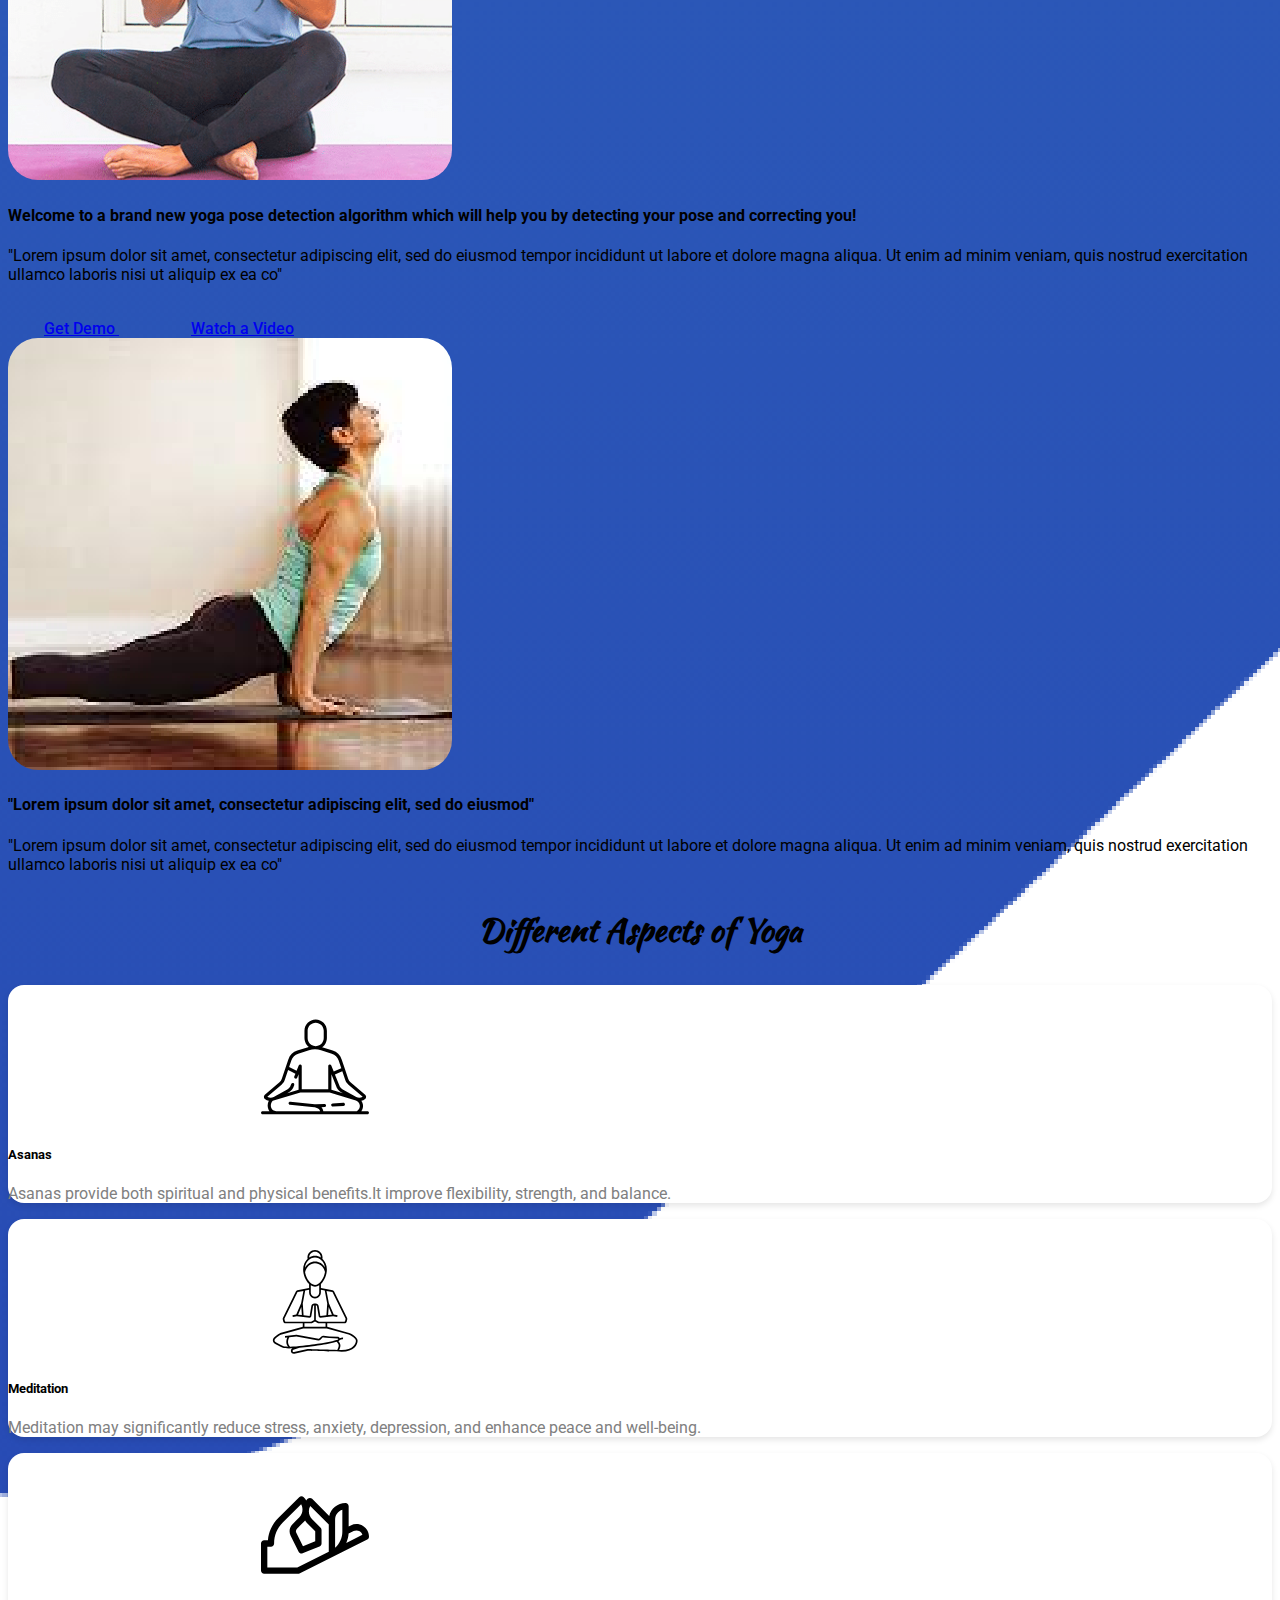
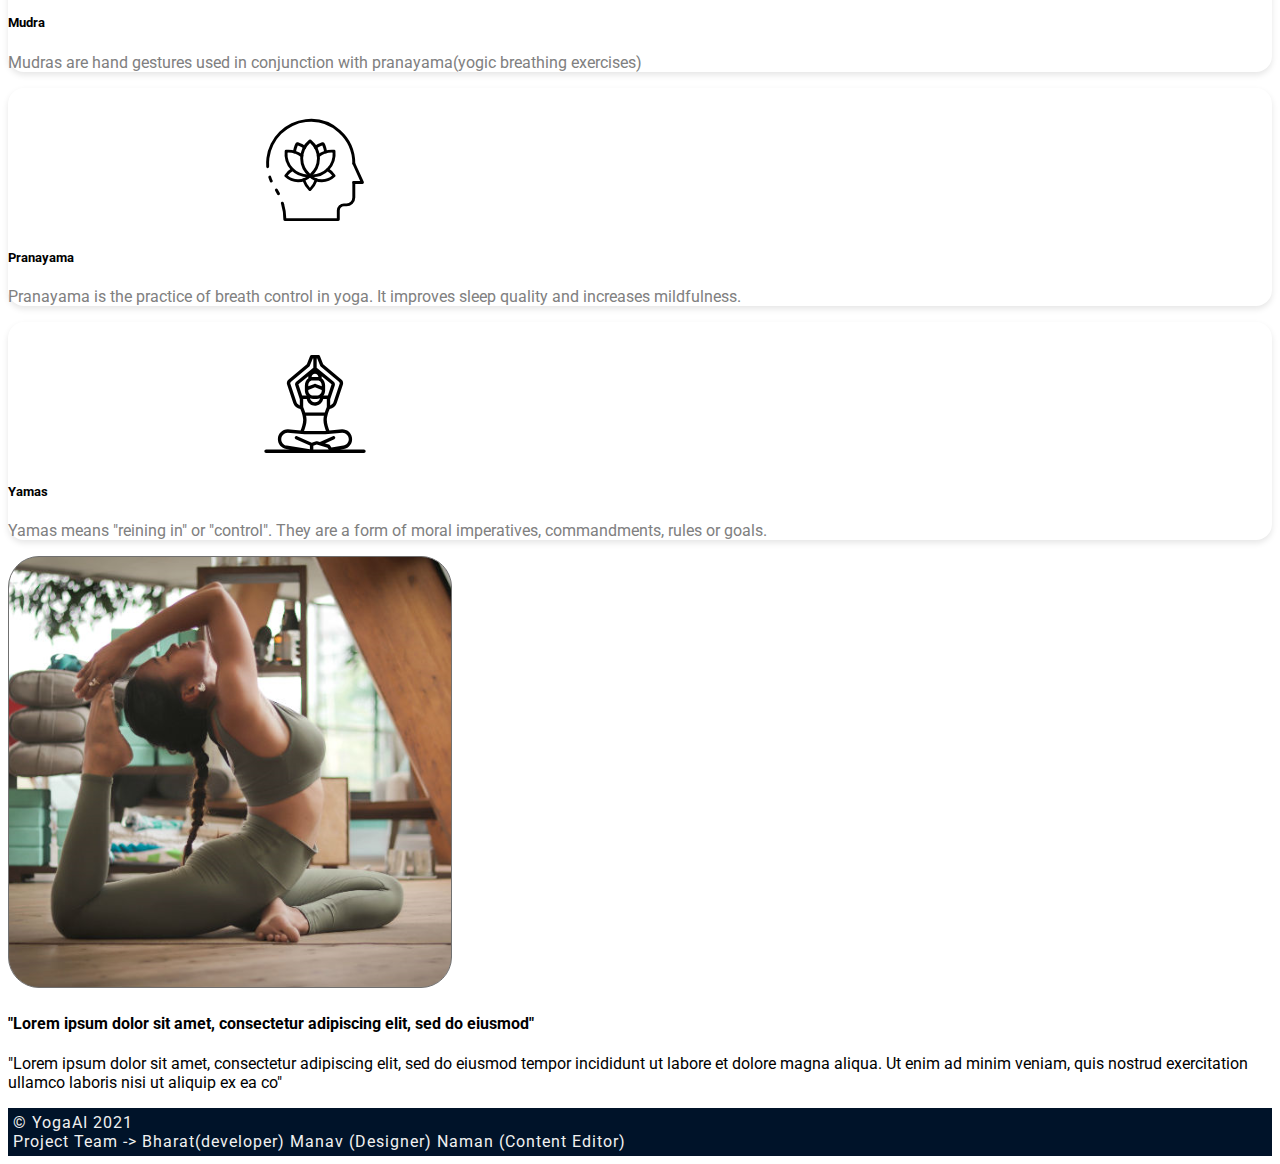
==== commit 2897b4c4: "new design" ====
--- a/index.html
+++ b/index.html
@@ -14,22 +14,22 @@
 </head>
 <body>
   <!-- navigation -->
-  <nav class="navbar navbar-expand-lg navbar-dark bg-custom sticky-top d-none d-lg-block">
+  <nav class="navbar navbar-expand-lg navbar-primary bg-primary sticky-top d-none d-lg-block">
     <div class="container-fluid">
-      <a class="navbar-brand text-capitalize brand-de" href="#">Yoga AI</a>
+      <a class="navbar-brand text-capitalize brand-de text-white" href="#">Yoga AI</a>
       <button class="navbar-toggler" type="button" data-bs-toggle="collapse" data-bs-target="#NSC" aria-controls="NSC" aria-expanded="false" aria-label="Toggle navigation">
         <span class="navbar-toggler-icon"></span>
       </button>
       <div class="collapse navbar-collapse" id="NSC">
         <div class='navbar-nav ms-auto'>
-          <li class="nav-item cc">
+          <li class="nav-item mt-1 cc">
             <a class="nav-link abt" href="#">About</a>
           </li>
-          <li class="nav-item cc">
+          <li class="nav-item mt-1 cc">
             <a class="nav-link abt" href="#">Contact</a>
           </li>
           <li class="nav-item nav-de">
-            <a href="cam.html" class='btn btn-lg btn-info custom1'> Get Demo </a>
+            <a href="cam.html" class='btn btn-lg btn-outline-light custom1'> Get Demo </a>
           </li>
         </div>
       </div>
@@ -55,7 +55,8 @@
           laboris nisi ut aliquip ex ea co"
         </p>
         <br>
-        <a href="cam.html" class='btn btn-lg btn-success custom1'> Get Demo </a>
+        <a href="cam.html" class='btn btn-lg btn-primary custom1'> Get Demo </a>
+        <a href="#" class='btn btn-lg btn-outline-primary custom1 ms-3'> Watch a Video </a>
       </div>
       
 
@@ -70,17 +71,17 @@
 
       <!-- para-2 -->
       <div class="mt-5 col-12 col-sm-4 offset-sm-1"
-          data-aos="fade-right"
+          data-aos="fade-up"
+          data-aos-duration="1500"
+      >
+        <img src="images/img-2.png" alt="image" class="img-fluid">
+      </div>
+
+      <div class="mt-5 col-sm-4 d-none d-md-block offset-sm-2"
+          data-aos="fade-up"
           data-aos-duration="2000"
       >
-        <img src="images/img-2.png" alt="image" class="img-fluid">
-      </div>
-
-      <div class="mt-5 col-sm-4 d-none d-md-block offset-sm-2"
-          data-aos="fade-left"
-          data-aos-duration="2000"
-      >
-        <div class="mt-5">
+        <div class="mt-5 ">
           <h4 class="bold mb-4">  
             "Lorem ipsum dolor sit amet,
             consectetur adipiscing elit, sed do
@@ -105,8 +106,9 @@
         >
         
           <div class='col-12 text-center mb-5'>
-            <h3 class='display-3 post-headings'> Different Aspects of Yoga </h3>
-          </div>
+            <h3 class='display-3 post-headings text-uppercase'> Different Yoga Poses </h3>
+          </div>
+          <!-- 1 -->
           <section class='col-10 col-sm-2 card  me-4'>
             <img src="images/asana.svg" alt="pose" class='pose-img card-img-top img-fluid img-responsive' />
             <div class="card-body">
@@ -114,6 +116,7 @@
               <p class="card-text">Asanas provide both spiritual and physical benefits.It improve flexibility, strength, and balance.</p>
             </div>
           </section>
+          <!-- 2 -->
           <section class='col-10 col-sm-2 card me-4'>
             <img src="images/yoga-pose.svg" alt="pose" class='pose-img card-img-top img-fluid img-responsive' />
             <div class="card-body">
@@ -121,6 +124,7 @@
               <p class="card-text">Meditation may significantly reduce stress, anxiety, depression, and enhance peace and well-being.</p>
             </div>
           </section>
+          <!-- 3 -->
           <section class='col-10 col-sm-2 card me-4'>
             <img src="images/meditation.svg" alt="pose" class='pose-img card-img-top img-fluid img-responsive' />
             <div class="card-body">
@@ -128,7 +132,7 @@
               <p class="card-text">Mudras are hand gestures used in conjunction with pranayama(yogic breathing exercises)</p>
             </div>
           </section>
-          
+          <!-- 4 -->
           <section class='col-10 col-sm-2  card  me-4 mt-2'>
             <img src="images/lotus-flower.svg" alt="pose" class='pose-img card-img-top img-fluid img-responsive' />
             <div class="card-body">
@@ -137,11 +141,40 @@
             </div>
           </section>
           
-          <section class='col-10 col-sm-2 card me-4 mt-2'>
-            <img src="images/yoga.svg" alt="pose" class='pose-img card-img-top img-fluid img-responsive' />
-            <div class="card-body">
-              <h5>Yamas</h5>
-              <p class="card-text">Yamas means "reining in" or "control". They are a form of moral imperatives, commandments, rules or goals.</p>
+          <div class='col-12 text-center mt-5 mb-5'>
+            <h3 class='display-3 post-headings text-uppercase'> Different Mudras </h3>
+          </div>
+          
+
+          <section class='col-10 col-sm-2  card  me-4 mt-2'>
+            <img src="images/lotus-flower.svg" alt="pose" class='pose-img card-img-top img-fluid img-responsive' />
+            <div class="card-body">
+              <h5>Pranayama</h5>
+              <p class="card-text">Pranayama is the practice of breath control in yoga. It improves sleep quality and increases mildfulness.</p>
+            </div>
+          </section>
+
+          <section class='col-10 col-sm-2  card  me-4 mt-2'>
+            <img src="images/lotus-flower.svg" alt="pose" class='pose-img card-img-top img-fluid img-responsive' />
+            <div class="card-body">
+              <h5>Pranayama</h5>
+              <p class="card-text">Pranayama is the practice of breath control in yoga. It improves sleep quality and increases mildfulness.</p>
+            </div>
+          </section>
+
+          <section class='col-10 col-sm-2  card  me-4 mt-2'>
+            <img src="images/lotus-flower.svg" alt="pose" class='pose-img card-img-top img-fluid img-responsive' />
+            <div class="card-body">
+              <h5>Pranayama</h5>
+              <p class="card-text">Pranayama is the practice of breath control in yoga. It improves sleep quality and increases mildfulness.</p>
+            </div>
+          </section>
+
+          <section class='col-10 col-sm-2  card  me-4 mt-2'>
+            <img src="images/lotus-flower.svg" alt="pose" class='pose-img card-img-top img-fluid img-responsive' />
+            <div class="card-body">
+              <h5>Pranayama</h5>
+              <p class="card-text">Pranayama is the practice of breath control in yoga. It improves sleep quality and increases mildfulness.</p>
             </div>
           </section>
           
@@ -176,7 +209,52 @@
         <img src="images/img-3.png" alt="image" class="img-fluid">
       </div>
       <!-- para-3 -->
-    
+      
+      <div class="col-12 mt-5">
+        <div class="row text-center mt-5">
+          <h4 class="bold mt-5 text-uppercase">Meet The Team</h4>
+          <div class="col-3 text-center">
+            Manav
+          </div>
+          <div class="col-3 text-center">
+            Bharat 
+          </div>
+          <div class="col-3 text-center">
+            Naman
+          </div>
+        </div>
+      </div>
+
+      <div class="col-12 mt-5">
+        <div class="row text-center">
+          <div class="col-8 offset-sm-2 mt-5">
+
+            <form>
+              <h1 class="h3 mb-3 fw-normal">Contact US</h1> 
+              
+              <div class="form-floating">
+                <input type="text" class="form-control" id="floatingInput" placeholder="your name">
+                <label for="floatingInput">Your Name</label>
+              </div>
+              
+              <div class="form-floating">
+                <input type="email" class="form-control" id="floatingEmail" placeholder="Password">
+                <label for="floatingEmail">E-mail</label>
+              </div>
+
+              <div class="form-floating">
+                <!-- <textarea type="textarea" class="form-control" id="floatingText" placeholder="Your message"></textarea>> -->
+                <textarea class="form-control" aria-label="With textarea"></textarea>
+                <label for="floatingText">Message</label>
+              </div>
+
+              <button class="w-100 btn btn-lg btn-primary" type="submit">Sign in</button>
+              <p class="mt-5 mb-3 text-muted">&copy; 2017–2021</p>
+            </form>
+          </div>
+        </div>
+      </div>
+
     
     </div> <!--main content-->
 
@@ -243,7 +321,8 @@
           laboris nisi ut aliquip ex ea co"
         </p>
         <br>
-        <a href="cam.html" class='btn btn-lg btn-success custom1'> Get Demo </a>
+        <a href="cam.html" class='btn btn-lg btn-primary custom1'> Get Demo </a>
+        <a href="#" class='btn btn-lg btn-outline-primary custom1 ms-3'> Watch a Video </a>
       </div>
     
       <div class="col-12 mt-5">
@@ -339,11 +418,6 @@
     </div>
   </div>
 
-
-
-
-  
-  
   <!-- bootstrap -->
   <script src="https://cdn.jsdelivr.net/npm/bootstrap@5.0.0-beta2/dist/js/bootstrap.bundle.min.js" integrity="sha384-b5kHyXgcpbZJO/tY9Ul7kGkf1S0CWuKcCD38l8YkeH8z8QjE0GmW1gYU5S9FOnJ0" crossorigin="anonymous"></script>
   <script src="https://unpkg.com/aos@2.3.1/dist/aos.js"></script>
--- a/css/style.css
+++ b/css/style.css
@@ -110,6 +110,9 @@
 }
 .brand-de{
   margin-left: 10rem;
+  font-weight: 900;
+  letter-spacing: 1px;
+  font-size: 1.5rem;
 }
 
 .post-headings{
